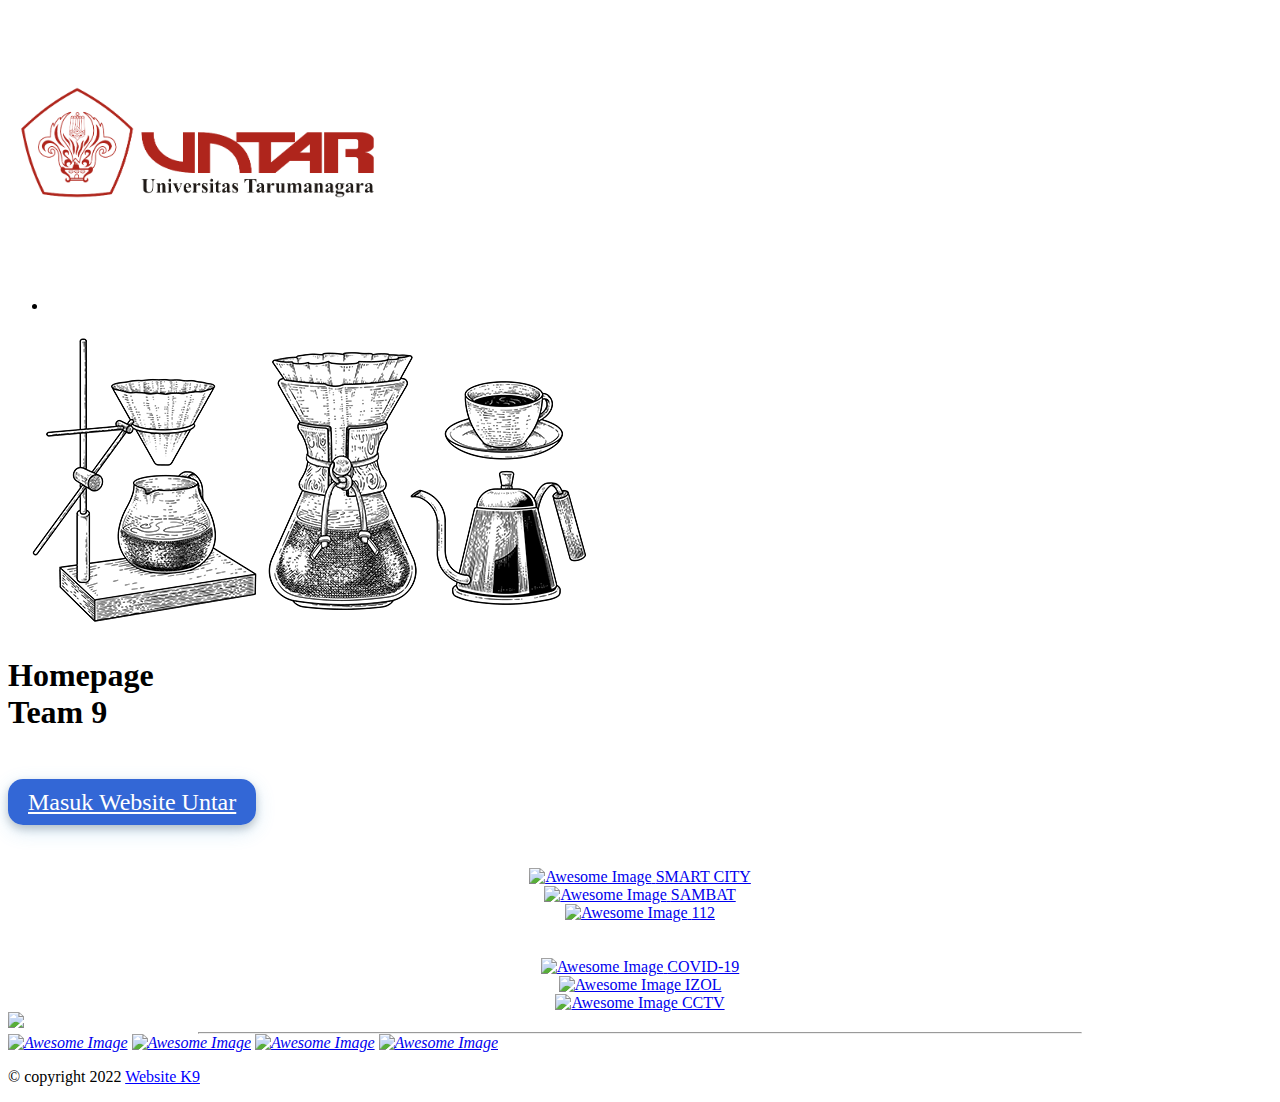
==== index.html @ 048e25f1 "test" ====
<!DOCTYPE html>
<html lang="en">
<head>
    <meta charset="UTF-8">
    <meta http-equiv="X-UA-Compatible" content="IE=edge">
    <meta name="viewport" content="width=, initial-scale=1.0">
    
    <!-- mobile responsive meta -->
    <meta name="viewport" content="width=device-width, initial-scale=1">
    <link rel="stylesheet" href="https://malangkota.go.id/portal/assets6/assets/css/animate.min.css">
    <link href="https://cdn.jsdelivr.net/npm/bootstrap@5.2.1/dist/css/bootstrap.min.css" rel="stylesheet" integrity="sha384-iYQeCzEYFbKjA/T2uDLTpkwGzCiq6soy8tYaI1GyVh/UjpbCx/TYkiZhlZB6+fzT" crossorigin="anonymous">

    <link rel="icon" type="image/png" sizes="32x32" href="assets/arti lambang.jpg">
    <link rel="icon" type="image/png" sizes="16x16" href="assets/arti lambang.jpg">
    
    <link rel="manifest" href="images/favicon/manifest.json">
    <meta name="msapplication-TileColor" content="#ffffff">
    <meta name="msapplication-TileImage" content="assets/ms-icon-144x144.png">
    <meta name="theme-color" content="#ffffff">
    <!-- main template stylesheet -->
    <!--<link rel="stylesheet" type="text/css" href="main.css">
    <<link rel="stylesheet" type="text/css" href="main2.css">
    <link rel="stylesheet" type="text/css" href="main3.css">-->
    <link rel="stylesheet" href="https://malangkota.go.id/portal/assets6/css/style.css">
    <link rel="stylesheet" href="https://malangkota.go.id/portal/assets6/css/responsive.css">
    

    <title>Website K9</title>

    <style type="text/css">
    .button {
      padding: 10px 20px;
      font-size: 24px;
      text-align: center;
      cursor: pointer;
      outline: none;
      color: #fff;
      background-color: #3367D6;
      border: none;
      border-radius: 15px;
      box-shadow: 0 4px 8px 0 rgba(0, 0, 0, 0.2), 0 6px 20px 0 rgb(52 152 219 / 20%);
  /*    box-shadow: 3px 3px #4ECCF1;*/
    }

    .button:hover {background-color: 
    #9ab0b8;}

    .button:active {
      background-color: #AFEEEE;
      box-shadow: 0 5px #666;
      transform: translateY(4px);
    }
</style>
 


</head>
<body>
        <div class="preloader" style="display: none;"></div><!-- /.preloader -->
        <div class="page-wrapper">
            <header class="site-header header-one">
                <nav class="navbar navbar-expand-lg navbar-light header-navigation stricky slideIn animated">
                    <div class="container clearfix">
                        <!-- Brand and toggle get grouped for better mobile display -->
                        <div class="logo-box clearfix">
                            <a class="navbar-brand" href="#">
                                <img src="assets/R.png" alt="Awesome Image" width="30%">
                            </a>
                        
                        </div><!-- /.logo-box -->
                        <!-- Collect the nav links, forms, and other content for toggling -->
                        <div class="main-navigation">
                            <ul class="one-page-scroll-menu navigation-box">
                                <li class="scrollToLink current">
                                    <a href="#banner"></a>
                                    
                                </li>
                            
                            </ul>
                        </div><!-- /.navbar-collapse -->
                        <div class="right-side-box">
                        
                        </div><!-- /.right-side-box -->
                    </div>
                    <!-- /.container -->
                </nav>
            </header><!-- /.site-header -->

            <section class="banner-style-one" id="banner">
                <span class="bubble-1"></span>
                <span class="bubble-2"></span>
                <span class="bubble-3"></span>
                <span class="bubble-4"></span>
                <span class="bubble-5"></span>
                <span class="bubble-6"></span>
                <img src="assets/kopi2.png" class="banner-mock" alt="Awesome Image">
                <div class="container">
                    <div class="row">
                        <div class="col-xl-12 col-lg-12">
                            <div class="content-block">
                                <h1>Homepage<br> Team 9<br><br></h1>
                                <!--  -->
                                <p><a href="https://untar.ac.id/" target="_blank" class="button">Masuk Website Untar</a></p>
                                <br><br>
    
                                <div class="row no-gutter" style="text-align: center;">
                                <div class="col-sm-4 ">
                                   <a href="https://smartcity.malangkota.go.id/" class="banner-btn " target="_blank">
                                    <img src="https://malangkota.go.id/portal/assets6/images/icon_portal/sam.png" style="height: 80px; width: 80px" class="main-logo" width="" alt="Awesome Image">
                                        <span>SMART CITY </span>
                                    </a>
                                </div>
                                 <div class="col-sm-4">
                                   <a href="https://sambat.malangkota.go.id/" class="banner-btn " target="_blank">
                                       <img src="https://malangkota.go.id/portal/assets6/images/icon_portal/sambat.png" style="height: 80px; width: 80px" class="main-logo" width="" alt="Awesome Image">
                                        <span>SAMBAT</span>
                                    </a>
                                </div>
                                 <div class="col-sm-4">
                                   <a href="https://112.malangkota.go.id/" class="banner-btn " target="_blank">
                                        <img src="https://malangkota.go.id/portal/assets6/images/icon_portal/ngalam112.png" style="height: 80px; width: 80px" class="main-logo" width="" alt="Awesome Image">
                                        <span>112</span>
                                    </a>
                                </div>
                                
                            </div><br><br>
                             <div class="row no-gutter" style="text-align: center;">
                                <div class="col-sm-4">
                                   <a href="https://covid19.malangkota.go.id/beranda" class="banner-btn" target="_blank">
                                    <img src="https://malangkota.go.id/portal/assets6/images/icon_portal/covid.png" style="height: 80px; width: 80px" class="main-logo" width="" alt="Awesome Image">
                                        <span>COVID-19</span>
                                    </a>
                                </div>
                                 <div class="col-sm-4">
                                   <a href="https://izol.malangkota.go.id/index.php/account/login" class="banner-btn " target="_blank">
                                        <img src="https://malangkota.go.id/portal/assets6/images/icon_portal/izol.png" style="height: 80px; width: 80px" class="main-logo" width="" alt="Awesome Image">
                                        <span>IZOL</span>
                                    </a>
                                </div>
                                 <div class="col-sm-4">
                                   <a href="http://cctv.malangkota.go.id/cameras" class="banner-btn " target="_blank">
                                       <img src="https://malangkota.go.id/portal/assets6/images/icon_portal/cctv.png" style="height: 80px; width: 80px" class="main-logo" width="" alt="Awesome Image">
                                        <span>CCTV</span>
                                    </a>
                                </div>
               
    
                            </div>
    
                            </div><!-- /.content-block -->
                        </div><!-- /.col-lg-6 -->
                    </div><!-- /.row -->
                </div><!-- /.container -->
            </section><!-- /.banner-style-one -->

                    <img src="assets/jakarta.jpg" width="100%">
    
            <hr class="rgba-white-light" style="margin: 0 15%;">
        <div class=" d-flex text-center justify-content-center mb-md-0 mb-4">
            </div>

        <div class="col-md-12">
                
            <div class="footer-widget">
                
                    <div class="social-block text-center ">
                        <a href="https://www.facebook.com/untar" target="_blank"><i><img src="https://malangkota.go.id/portal/assets6/images/facebook.png" style="height: 30%; width: 30%" class="main-logo" width="" alt="Awesome Image"></i><!-- /.fab fa-twitter --></a>
                        <a href="https://twitter.com/untar" target="_blank"><i><img src="https://malangkota.go.id/portal/assets6/images/twitter.png" style="height: 30%; width: 30%" class="main-logo" width="" alt="Awesome Image"></i><!-- /.fab fa-twitter --></a>
                        <a href="https://www.instagram.com/untar/" target="_blank"><i><img src="https://malangkota.go.id/portal/assets6/images/instagram.png" style="height: 30%; width: 30%" class="main-logo" width="" alt="Awesome Image"></i><!-- /.fab fa-instagram --></a>
                        <a href="https://www.youtube.com/user/untar" target="_blank"><i><img src="https://malangkota.go.id/portal/assets6/images/youtube.png" style="height: 30%; width: 30%" class="main-logo" width="" alt="Awesome Image"></i><!-- /.fab fa-instagram --></a>
                </div><!-- /.social-block -->
            </div><!-- /.footer-widget -->       
        </div>

    </div>
    <div class="bottom-footer text-center">
        <div class="container">
            <p>© copyright 2022 <a href="#" style="color: blue">Website K9</a></p>
        </div><!-- /.container -->
    </div><!-- /.bottom-footer -->
    <a href="#" data-target="html" class="scroll-to-target scroll-to-top" style="display: none;"><i><img src="https://malangkota.go.id/portal/assets6/images/icon_portal/up-chevron.png" style="height: 30%; width: 30%" class="main-logo" width="" alt="Awesome Image"></i></a>

</body>
</html>
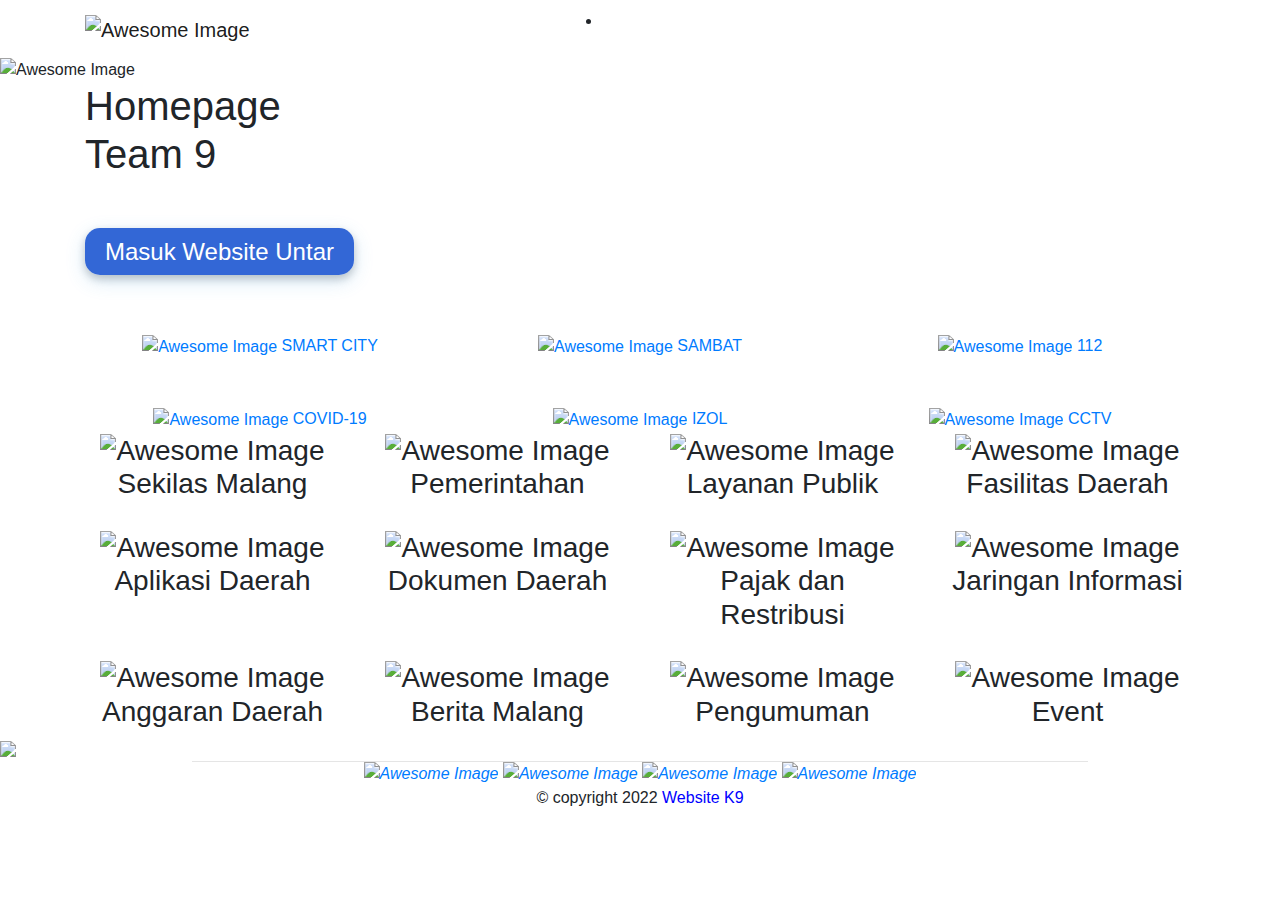
==== commit f8e5ae86: "test" ====
--- a/index.html
+++ b/index.html
@@ -7,22 +7,19 @@
     
     <!-- mobile responsive meta -->
     <meta name="viewport" content="width=device-width, initial-scale=1">
-    <link rel="stylesheet" href="https://malangkota.go.id/portal/assets6/assets/css/animate.min.css">
-    <link href="https://cdn.jsdelivr.net/npm/bootstrap@5.2.1/dist/css/bootstrap.min.css" rel="stylesheet" integrity="sha384-iYQeCzEYFbKjA/T2uDLTpkwGzCiq6soy8tYaI1GyVh/UjpbCx/TYkiZhlZB6+fzT" crossorigin="anonymous">
-
-    <link rel="icon" type="image/png" sizes="32x32" href="assets/arti lambang.jpg">
-    <link rel="icon" type="image/png" sizes="16x16" href="assets/arti lambang.jpg">
-    
-    <link rel="manifest" href="images/favicon/manifest.json">
+    <link rel="stylesheet" href="assets/assets/css/animate.min.css">
+    <link rel="stylesheet" href="https://cdn.jsdelivr.net/npm/bootstrap@4.3.1/dist/css/bootstrap.min.css" integrity="sha384-ggOyR0iXCbMQv3Xipma34MD+dH/1fQ784/j6cY/iJTQUOhcWr7x9JvoRxT2MZw1T" crossorigin="anonymous">
+
+    <link rel="icon" type="image/png" sizes="32x32" href="assets/images/icon_pengganti/arti lambang.jpg">
+    <link rel="icon" type="image/png" sizes="16x16" href="assets/images/icon_pengganti/arti lambang.jpg">
+    
     <meta name="msapplication-TileColor" content="#ffffff">
-    <meta name="msapplication-TileImage" content="assets/ms-icon-144x144.png">
+    <meta name="msapplication-TileImage" content="assets/images/icon_pengganti/ms-icon-144x144.png">
     <meta name="theme-color" content="#ffffff">
     <!-- main template stylesheet -->
-    <!--<link rel="stylesheet" type="text/css" href="main.css">
-    <<link rel="stylesheet" type="text/css" href="main2.css">
-    <link rel="stylesheet" type="text/css" href="main3.css">-->
-    <link rel="stylesheet" href="https://malangkota.go.id/portal/assets6/css/style.css">
-    <link rel="stylesheet" href="https://malangkota.go.id/portal/assets6/css/responsive.css">
+    
+    <link rel="stylesheet" href="assets/css/style.css">
+    <link rel="stylesheet" href="assets/css/responsive.css">
     
 
     <title>Website K9</title>
@@ -46,12 +43,12 @@
     #9ab0b8;}
 
     .button:active {
-      background-color: #AFEEEE;
-      box-shadow: 0 5px #666;
-      transform: translateY(4px);
+        background-color: #AFEEEE;
+        box-shadow: 0 5px #666;
+        transform: translateY(4px);
     }
 </style>
- 
+
 
 
 </head>
@@ -64,7 +61,7 @@
                         <!-- Brand and toggle get grouped for better mobile display -->
                         <div class="logo-box clearfix">
                             <a class="navbar-brand" href="#">
-                                <img src="assets/R.png" alt="Awesome Image" width="30%">
+                                <img src="assets/images/icon_pengganti/R.png" alt="Awesome Image" width="30%">
                             </a>
                         
                         </div><!-- /.logo-box -->
@@ -93,7 +90,7 @@
                 <span class="bubble-4"></span>
                 <span class="bubble-5"></span>
                 <span class="bubble-6"></span>
-                <img src="assets/kopi2.png" class="banner-mock" alt="Awesome Image">
+                <img src="assets/images/icon_pengganti/kopi2.png" class="banner-mock" alt="Awesome Image">
                 <div class="container">
                     <div class="row">
                         <div class="col-xl-12 col-lg-12">
@@ -105,45 +102,45 @@
     
                                 <div class="row no-gutter" style="text-align: center;">
                                 <div class="col-sm-4 ">
-                                   <a href="https://smartcity.malangkota.go.id/" class="banner-btn " target="_blank">
-                                    <img src="https://malangkota.go.id/portal/assets6/images/icon_portal/sam.png" style="height: 80px; width: 80px" class="main-logo" width="" alt="Awesome Image">
+                                    <a href="#" class="banner-btn " target="_blank">
+                                    <img src="assets/images/icon_portal/sam.png" style="height: 80px; width: 80px" class="main-logo" width="" alt="Awesome Image">
                                         <span>SMART CITY </span>
                                     </a>
                                 </div>
-                                 <div class="col-sm-4">
-                                   <a href="https://sambat.malangkota.go.id/" class="banner-btn " target="_blank">
-                                       <img src="https://malangkota.go.id/portal/assets6/images/icon_portal/sambat.png" style="height: 80px; width: 80px" class="main-logo" width="" alt="Awesome Image">
+                                <div class="col-sm-4">
+                                    <a href="#" class="banner-btn " target="_blank">
+                                        <img src="assets/images/icon_portal/sambat.png" style="height: 80px; width: 80px" class="main-logo" width="" alt="Awesome Image">
                                         <span>SAMBAT</span>
                                     </a>
                                 </div>
-                                 <div class="col-sm-4">
-                                   <a href="https://112.malangkota.go.id/" class="banner-btn " target="_blank">
-                                        <img src="https://malangkota.go.id/portal/assets6/images/icon_portal/ngalam112.png" style="height: 80px; width: 80px" class="main-logo" width="" alt="Awesome Image">
+                                <div class="col-sm-4">
+                                    <a href="#" class="banner-btn " target="_blank">
+                                        <img src="assets/images/icon_portal/ngalam112.png" style="height: 80px; width: 80px" class="main-logo" width="" alt="Awesome Image">
                                         <span>112</span>
                                     </a>
                                 </div>
                                 
                             </div><br><br>
-                             <div class="row no-gutter" style="text-align: center;">
-                                <div class="col-sm-4">
-                                   <a href="https://covid19.malangkota.go.id/beranda" class="banner-btn" target="_blank">
-                                    <img src="https://malangkota.go.id/portal/assets6/images/icon_portal/covid.png" style="height: 80px; width: 80px" class="main-logo" width="" alt="Awesome Image">
+                            <div class="row no-gutter" style="text-align: center;">
+                                <div class="col-sm-4">
+                                    <a href="#" class="banner-btn" target="_blank">
+                                    <img src="assets/images/icon_portal/covid.png" style="height: 80px; width: 80px" class="main-logo" width="" alt="Awesome Image">
                                         <span>COVID-19</span>
                                     </a>
                                 </div>
-                                 <div class="col-sm-4">
-                                   <a href="https://izol.malangkota.go.id/index.php/account/login" class="banner-btn " target="_blank">
-                                        <img src="https://malangkota.go.id/portal/assets6/images/icon_portal/izol.png" style="height: 80px; width: 80px" class="main-logo" width="" alt="Awesome Image">
+                                <div class="col-sm-4">
+                                    <a href="#" class="banner-btn " target="_blank">
+                                        <img src="assets/images/icon_portal/izol.png" style="height: 80px; width: 80px" class="main-logo" width="" alt="Awesome Image">
                                         <span>IZOL</span>
                                     </a>
                                 </div>
-                                 <div class="col-sm-4">
-                                   <a href="http://cctv.malangkota.go.id/cameras" class="banner-btn " target="_blank">
-                                       <img src="https://malangkota.go.id/portal/assets6/images/icon_portal/cctv.png" style="height: 80px; width: 80px" class="main-logo" width="" alt="Awesome Image">
+                                <div class="col-sm-4">
+                                    <a href="#" class="banner-btn " target="_blank">
+                                        <img src="assets/images/icon_portal/cctv.png" style="height: 80px; width: 80px" class="main-logo" width="" alt="Awesome Image">
                                         <span>CCTV</span>
                                     </a>
                                 </div>
-               
+            
     
                             </div>
     
@@ -153,7 +150,206 @@
                 </div><!-- /.container -->
             </section><!-- /.banner-style-one -->
 
-                    <img src="assets/jakarta.jpg" width="100%">
+            <section class="services-style-one" id="service">
+                <div class="container">
+                    <div class="row accordion" id="accordionGroup">
+                        <!-- menu1 -->
+                        <div class="col-lg-3 col-md-6 col-sm-12" data-toggle="collapse" data-target="#collapseOne" aria-expanded="true" aria-controls="collapseOne">
+                            <div class="single-service-one accrodion-title">
+                                <div class="hover-block"></div><!-- /.hover-block -->
+                                <h3><center><img src="assets/images/icon_portal/sekilas_malang.png" style="height: 110px; width: 110px" class="main-logo" width="" alt="Awesome Image"><br>
+                                <!--  <i class="tripo-icon-list-menu"></i> -->Sekilas Malang</center></h3>    
+                            </div><!-- /.single-service-one -->
+    
+                            <div id="collapseOne" class="collapse" aria-labelledby="headingOne" data-parent="#accordionGroup">
+                            <div class="card-body  rounded-lg card" style="background-color: aqua"> <h2 style="font-family:Montserrat,arial,helvetica; color: black;"></h2>
+                            <li id="menu-item-127" class="menu-item menu-item-type-post_type menu-item-object-page menu-item-127"><a href="#">Unordered Lists</a></li>
+    
+                            </div>
+                        </div>
+                        </div><!-- /.col-lg-4 -->
+    
+                        <!-- menu 2 -->  
+                        <div class="col-lg-3 col-md-6 col-sm-12" data-toggle="collapse" data-target="#collapseTwo" aria-expanded="true" aria-controls="collapseTwo">
+                            <div class="single-service-one accrodion-title">
+                                <div class="hover-block"></div><!-- /.hover-block -->
+                                <h3><center><img src="assets/images/icon_portal/pemerintahan.png" style="height: 110px; width: 110px" class="main-logo" width="" alt="Awesome Image"><br>
+                            <!--  <i class="tripo-icon-list-menu"></i> -->Pemerintahan</center></h3>
+                            </div><!-- /.single-service-one -->
+                        <div id="collapseTwo" class="collapse" aria-labelledby="headingTwo" data-parent="#accordionGroup">
+                            <div class="card-body  rounded-lg card" style="background-color: aqua;"> <h2 style="font-family:Montserrat,arial,helvetica; color: black;"></h2>
+                            <li id="menu-item-1830" class="menu-item menu-item-type-post_type menu-item-object-page menu-item-1830"><a href="#">Unordered Lists</a></li>
+    
+                            
+                        </div>
+                        </div>
+                        </div><!-- /.col-lg-4 -->
+    
+                        <!-- menu 3 -->  
+                        <div class="col-lg-3 col-md-6 col-sm-12" data-toggle="collapse" data-target="#collapseThree" aria-expanded="true" aria-controls="collapseTwo">
+                            <div class="single-service-one accrodion-title">
+                                <div class="hover-block"></div><!-- /.hover-block -->
+                                <h3><center><img src="assets/images/icon_portal/layanan_publik.png" style="height: 110px; width: 110px" class="main-logo" width="" alt="Awesome Image"><br>
+                            <!--  <i class="tripo-icon-list-menu"></i> -->Layanan Publik</center></h3>
+                            </div><!-- /.single-service-one -->
+                                <div id="collapseThree" class="collapse" aria-labelledby="headingThree" data-parent="#accordionGroup">
+                            <div class="card-body  rounded-lg card" style="background-color: aqua;"> <h2 style="font-family:Montserrat,arial,helvetica; color: black;"></h2>
+    
+                            <li id="menu-item-1863" class="menu-item menu-item-type-post_type menu-item-object-page menu-item-1863"><a href="#">Unordered Lists</a></li>
+
+                            </div>
+                                </div>
+                        </div><!-- /.col-lg-4 -->
+    
+    
+                        <!-- menu 4 -->  
+                        <div class="col-lg-3 col-md-6 col-sm-12" data-toggle="collapse" data-target="#collapseFour" aria-expanded="true" aria-controls="collapseTwo">
+                            <div class="single-service-one accrodion-title">
+                                <div class="hover-block"></div><!-- /.hover-block -->
+                                <h3><center><img src="assets/images/icon_portal/fasilitas_daerah.png" style="height: 110px; width: 110px" class="main-logo" width="" alt="Awesome Image"><br>
+                            <!--  <i class="tripo-icon-list-menu"></i> -->Fasilitas Daerah</center></h3>
+                            </div><!-- /.single-service-one -->
+                                <div id="collapseFour" class="collapse" aria-labelledby="headingFour" data-parent="#accordionGroup">
+                                <div class="card-body  rounded-lg card" style="background-color: aqua;"> <h2 style="font-family:Montserrat,arial,helvetica; color: black;"></h2>
+                            <li id="menu-item-1840" class="menu-item menu-item-type-post_type menu-item-object-page menu-item-1840"><a href="#">Unordered Lists</a></li>
+    
+    
+                                </div>
+                            </div>
+                        </div><!-- /.col-lg-4 -->              
+                    
+    
+                
+    
+                        <!-- menu 5 -->  
+                        <div class="col-lg-3 col-md-6 col-sm-12" data-toggle="collapse" data-target="#collapseFive" aria-expanded="true" aria-controls="collapseTwo" style="padding-top: 20px">
+                            <div class="single-service-one accrodion-title">
+                                <div class="hover-block"></div><!-- /.hover-block -->
+                                <h3><center><img src="assets/images/icon_portal/aplikasi_daerah.png" style="height: 110px; width: 110px" class="main-logo" width="" alt="Awesome Image"><br>
+                            <!--  <i class="tripo-icon-list-menu"></i> -->Aplikasi Daerah</center></h3>
+                            </div><!-- /.single-service-one -->
+                            <div id="collapseFive" class="collapse" aria-labelledby="headingFive" data-parent="#accordionGroup">
+                                <div class="card-body  rounded-lg card" style="background-color:aqua ;"> <h2 style="font-family:Montserrat,arial,helvetica; color: black;"></h2>
+                                <li id="menu-item-1865" class="menu-item menu-item-type-custom menu-item-object-custom menu-item-1865"><a href="#">Unordered Lists</a></li>
+    
+    
+                                </div>
+                            </div>
+                        </div><!-- /.col-lg-4 -->
+    
+                        <!-- menu 6 -->  
+                        <div class="col-lg-3 col-md-6 col-sm-12" data-toggle="collapse" data-target="#collapseSix" aria-expanded="true" aria-controls="collapseSix" style="padding-top: 20px">
+                            <div class="single-service-one accrodion-title">
+                                <div class="hover-block"></div><!-- /.hover-block -->
+                                <h3><center><img src="assets/images/icon_portal/dokumen_daerah.png" style="height: 110px; width: 110px" class="main-logo" width="" alt="Awesome Image"><br>
+                            <!--  <i class="tripo-icon-list-menu"></i> -->Dokumen Daerah</center></h3>
+                            </div><!-- /.single-service-one -->
+                            <div id="collapseSix" class="collapse" aria-labelledby="headingSix" data-parent="#accordionGroup">
+                                <div class="card-body  rounded-lg card" style="background-color: aqua;"> <h2 style="font-family:Montserrat,arial,helvetica; color: black;"></h2>
+                                <li id="menu-item-1835" class="menu-item menu-item-type-post_type menu-item-object-page menu-item-1835"><a href="#">Unordered Lists</a></li>
+                                                
+                                </div>
+                            </div>
+                        </div><!-- /.col-lg-4 -->
+                    
+                        <!-- menu 7 -->  
+                        <div class="col-lg-3 col-md-6 col-sm-12" data-toggle="collapse" data-target="#collapseSeven" aria-expanded="true" aria-controls="collapseTwo" style="padding-top: 20px">
+                            <div class="single-service-one accrodion-title">
+                                <div class="hover-block"></div><!-- /.hover-block -->
+                                <h3><center><img src="assets/images/icon_portal/pajak_retribusi.png" style="height: 110px; width: 110px" class="main-logo" width="" alt="Awesome Image"><br>
+                            <!--  <i class="tripo-icon-list-menu"></i> -->Pajak dan Restribusi</center></h3>
+                            </div><!-- /.single-service-one -->
+                            <div id="collapseSeven" class="collapse" aria-labelledby="headingSeven" data-parent="#accordionGroup">
+                                <div class="card-body  rounded-lg card" style="background-color:aqua ;"> <h2 style="font-family:Montserrat,arial,helvetica; color: black;"></h2>
+                                <li id="menu-item-1851" class="menu-item menu-item-type-post_type menu-item-object-page menu-item-1851"><a href="#">Unordered Lists</a></li>
+    
+                                </div>
+                            </div>
+                        </div><!-- /.col-lg-4 -->
+    
+                        <!-- menu 8 -->  
+                        <div class="col-lg-3 col-md-6 col-sm-12" data-toggle="collapse" data-target="#collapseEight" aria-expanded="true" aria-controls="collapseTwo" style="padding-top: 20px">
+                            <div class="single-service-one accrodion-title">
+                                <div class="hover-block"></div><!-- /.hover-block -->
+                                <h3><center><img src="assets/images/icon_portal/jaringan_informasi.png" style="height: 110px; width: 110px" class="main-logo" width="" alt="Awesome Image"><br>
+                            <!--  <i class="tripo-icon-list-menu"></i> -->Jaringan Informasi</center></h3>
+                            </div><!-- /.single-service-one -->
+                            <div id="collapseEight" class="collapse" aria-labelledby="headingEight" data-parent="#accordionGroup">
+                                <div class="card-body  rounded-lg card" style="background-color:aqua ;"> <h2 style="font-family:Montserrat,arial,helvetica; color: black;"></h2>
+                                <li><i class="icon-facebook"></i><a href="https://www.facebook.com/untar" target="_blank">Facebook Untar</a></li>
+                                <li><i class="icon-twitter"></i><a href="https://twitter.com/untar" target="_blank">Twitter Untar</a></li>
+                                <li><i class="icon-instagram"></i><a href="https://www.instagram.com/untar" target="_blank">Instagram Untar</a></li>
+                                <li><i class="icon-youtube"></i><a href="http://www.youtube.com/untar" target="_blank">Youtube Untar</a></li>
+                                </div>
+                            </div>
+                        </div><!-- /.col-lg-4 -->
+                
+    
+        
+                        <!-- menu 9 -->  
+                        <div class="col-lg-3 col-md-6 col-sm-12" data-toggle="collapse" data-target="#collapse9" aria-expanded="true" aria-controls="collapse9" style="padding-top: 20px">
+                            <div class="single-service-one accrodion-title">
+                                <div class="hover-block"></div><!-- /.hover-block -->
+                                <h3><center><img src="assets/images/icon_portal/anggran_daerah.png" style="height: 110px; width: 110px" class="main-logo" width="" alt="Awesome Image"><br>
+                            <!--  <i class="tripo-icon-list-menu"></i> -->Anggaran Daerah</center></h3>
+                            </div><!-- /.single-service-one -->
+                            <div id="collapse9" class="collapse" aria-labelledby="heading9" data-parent="#accordionGroup">
+                                <div class="card-body  rounded-lg card" style="background-color:aqua ;"> <h2 style="font-family:Montserrat,arial,helvetica; color: black;"></h2>
+                                <li id="menu-item-3612" class="menu-item menu-item-type-post_type menu-item-object-page menu-item-3612"><a title="Kelompok 9" href="#">Unordered Lists</a></li>
+    
+
+                                </div>
+                            </div>
+                        </div><!-- /.col-lg-4 -->
+                        <!-- menu 10 -->  
+                        <div class="col-lg-3 col-md-6 col-sm-12" data-toggle="collapse" data-target="#collapse10" aria-expanded="true" aria-controls="collapse10" style="padding-top: 20px">
+                            <div class="single-service-one accrodion-title">
+                                <div class="hover-block"></div><!-- /.hover-block -->
+                                <h3><center><img src="assets/images/icon_portal/berita_malang.png" style="height: 110px; width: 110px" class="main-logo" width="" alt="Awesome Image"><br>
+                            <!--  <i class="tripo-icon-list-menu"></i> -->Berita Malang</center></h3>
+                            </div><!-- /.single-service-one -->
+                            <div id="collapse10" class="collapse" aria-labelledby="heading10" data-parent="#accordionGroup">
+                                <div class="card-body  rounded-lg card" style="background-color: aqua;"> <h2 style="font-family:Montserrat,arial,helvetica; color: black;"></h2>
+                                <a href="#" target="_blank">Unordered Lists</a>
+                        
+                                </div>
+                            </div>
+                        </div><!-- /.col-lg-4 -->
+                    
+                        <!-- menu 11 -->  
+                        <div class="col-lg-3 col-md-6 col-sm-12" data-toggle="collapse" data-target="#collapse11" aria-expanded="true" aria-controls="collapse11" style="padding-top: 20px">
+                            <div class="single-service-one accrodion-title">
+                                <div class="hover-block"></div><!-- /.hover-block -->
+                                <h3><center><img src="assets/images/icon_portal/pengumuman.png" style="height: 110px; width: 110px" class="main-logo" width="" alt="Awesome Image"><br>
+                            <!--  <i class="tripo-icon-list-menu"></i> -->Pengumuman</center></h3>
+                            </div><!-- /.single-service-one -->
+                            <div id="collapse11" class="collapse" aria-labelledby="heading11" data-parent="#accordionGroup">
+                                <div class="card-body  rounded-lg card" style="background-color: aqua;"> <h2 style="font-family:Montserrat,arial,helvetica; color: black;"></h2>
+                                <a href="#" target="_blank">Unordered Lists</a>
+                            
+                                </div>
+                            </div>
+                        </div><!-- /.col-lg-4 -->
+    
+                        <!-- menu 12 -->  
+                        <div class="col-lg-3 col-md-6 col-sm-12" data-toggle="collapse" data-target="#collapse12" aria-expanded="true" aria-controls="collapse12" style="padding-top: 20px">
+                            <div class="single-service-one accrodion-title">
+                                <div class="hover-block"></div><!-- /.hover-block -->
+                                <h3><center><img src="assets/images/icon_portal/event.png" style="height: 110px; width: 110px" class="main-logo" width="" alt="Awesome Image"><br>
+                            <!--  <i class="tripo-icon-list-menu"></i> -->Event</center></h3>
+                            </div><!-- /.single-service-one -->
+                            <div id="collapse12" class="collapse" aria-labelledby="heading12" data-parent="#accordionGroup">
+                                <div class="card-body  rounded-lg card" style="background-color:aqua ;"> <h2 style="font-family:Montserrat,arial,helvetica; color: black;"></h2>
+                                <a href="#" target="_blank">Unordered Lists</a>
+                        
+                                </div>
+                            </div>
+                        </div><!-- /.col-lg-4 -->
+                    </div><!-- /.row -->
+                </div><!-- /.container -->
+            </section><!-- /.services-style-one -->
+
+                    <img src="assets/images/icon_pengganti/jakarta.jpg" width="50%">
     
             <hr class="rgba-white-light" style="margin: 0 15%;">
         <div class=" d-flex text-center justify-content-center mb-md-0 mb-4">
@@ -164,10 +360,10 @@
             <div class="footer-widget">
                 
                     <div class="social-block text-center ">
-                        <a href="https://www.facebook.com/untar" target="_blank"><i><img src="https://malangkota.go.id/portal/assets6/images/facebook.png" style="height: 30%; width: 30%" class="main-logo" width="" alt="Awesome Image"></i><!-- /.fab fa-twitter --></a>
-                        <a href="https://twitter.com/untar" target="_blank"><i><img src="https://malangkota.go.id/portal/assets6/images/twitter.png" style="height: 30%; width: 30%" class="main-logo" width="" alt="Awesome Image"></i><!-- /.fab fa-twitter --></a>
-                        <a href="https://www.instagram.com/untar/" target="_blank"><i><img src="https://malangkota.go.id/portal/assets6/images/instagram.png" style="height: 30%; width: 30%" class="main-logo" width="" alt="Awesome Image"></i><!-- /.fab fa-instagram --></a>
-                        <a href="https://www.youtube.com/user/untar" target="_blank"><i><img src="https://malangkota.go.id/portal/assets6/images/youtube.png" style="height: 30%; width: 30%" class="main-logo" width="" alt="Awesome Image"></i><!-- /.fab fa-instagram --></a>
+                        <a href="https://www.facebook.com/untar" target="_blank"><i><img src="assets/images/facebook.png" style="height: 30%; width: 30%" class="main-logo" width="" alt="Awesome Image"></i><!-- /.fab fa-twitter --></a>
+                        <a href="https://twitter.com/untar" target="_blank"><i><img src="assets/images/twitter.png" style="height: 30%; width: 30%" class="main-logo" width="" alt="Awesome Image"></i><!-- /.fab fa-twitter --></a>
+                        <a href="https://www.instagram.com/untar/" target="_blank"><i><img src="assets/images/instagram.png" style="height: 30%; width: 30%" class="main-logo" width="" alt="Awesome Image"></i><!-- /.fab fa-instagram --></a>
+                        <a href="https://www.youtube.com/user/untar" target="_blank"><i><img src="assets/images/youtube.png" style="height: 30%; width: 30%" class="main-logo" width="" alt="Awesome Image"></i><!-- /.fab fa-instagram --></a>
                 </div><!-- /.social-block -->
             </div><!-- /.footer-widget -->       
         </div>
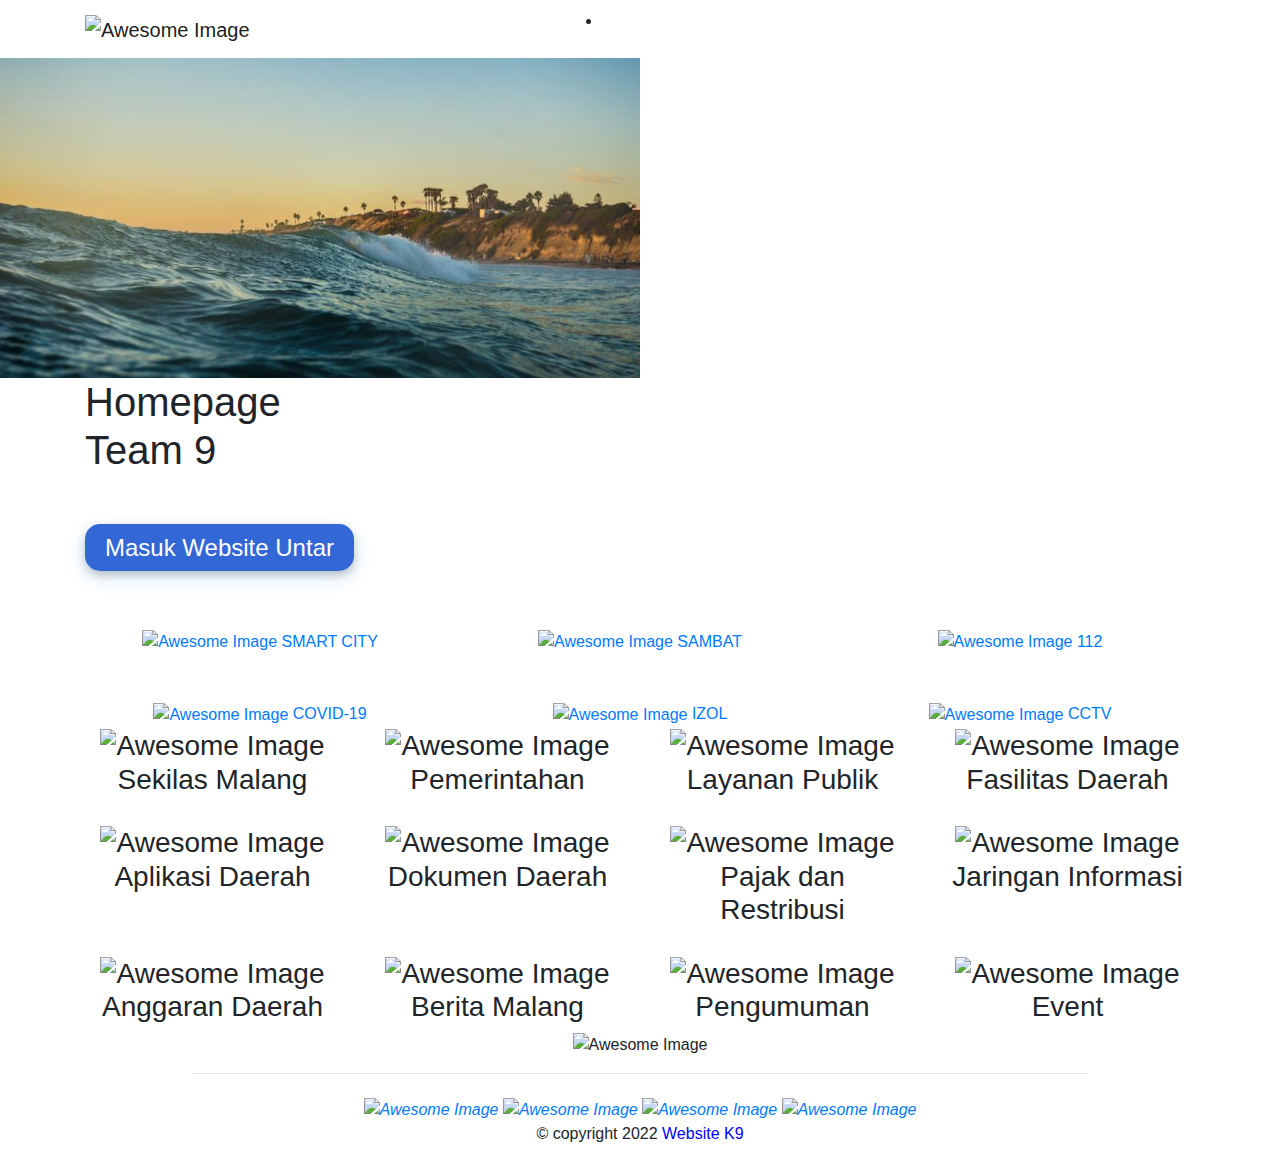
==== commit b97d2072: "tset" ====
--- a/index.html
+++ b/index.html
@@ -82,7 +82,7 @@
                     <!-- /.container -->
                 </nav>
             </header><!-- /.site-header -->
-
+            
             <section class="banner-style-one" id="banner">
                 <span class="bubble-1"></span>
                 <span class="bubble-2"></span>
@@ -90,7 +90,7 @@
                 <span class="bubble-4"></span>
                 <span class="bubble-5"></span>
                 <span class="bubble-6"></span>
-                <img src="assets/images/icon_pengganti/kopi2.png" class="banner-mock" alt="Awesome Image">
+                <img src="assets/images/icon_pengganti/ocean.jpg" class="banner-mock" alt="Awesome Image" width="50%">
                 <div class="container">
                     <div class="row">
                         <div class="col-xl-12 col-lg-12">
@@ -348,10 +348,9 @@
                     </div><!-- /.row -->
                 </div><!-- /.container -->
             </section><!-- /.services-style-one -->
-
-                    <img src="assets/images/icon_pengganti/jakarta.jpg" width="50%">
-    
-            <hr class="rgba-white-light" style="margin: 0 15%;">
+            
+                    <p style="text-align:center;"><img src="assets/images/icon_pengganti/cartoon-jakarta.png" alt="Awesome Image" width="100%"></p>
+            <hr class="rgba-white-light" style="margin: 0 15%;"><br>
         <div class=" d-flex text-center justify-content-center mb-md-0 mb-4">
             </div>
 
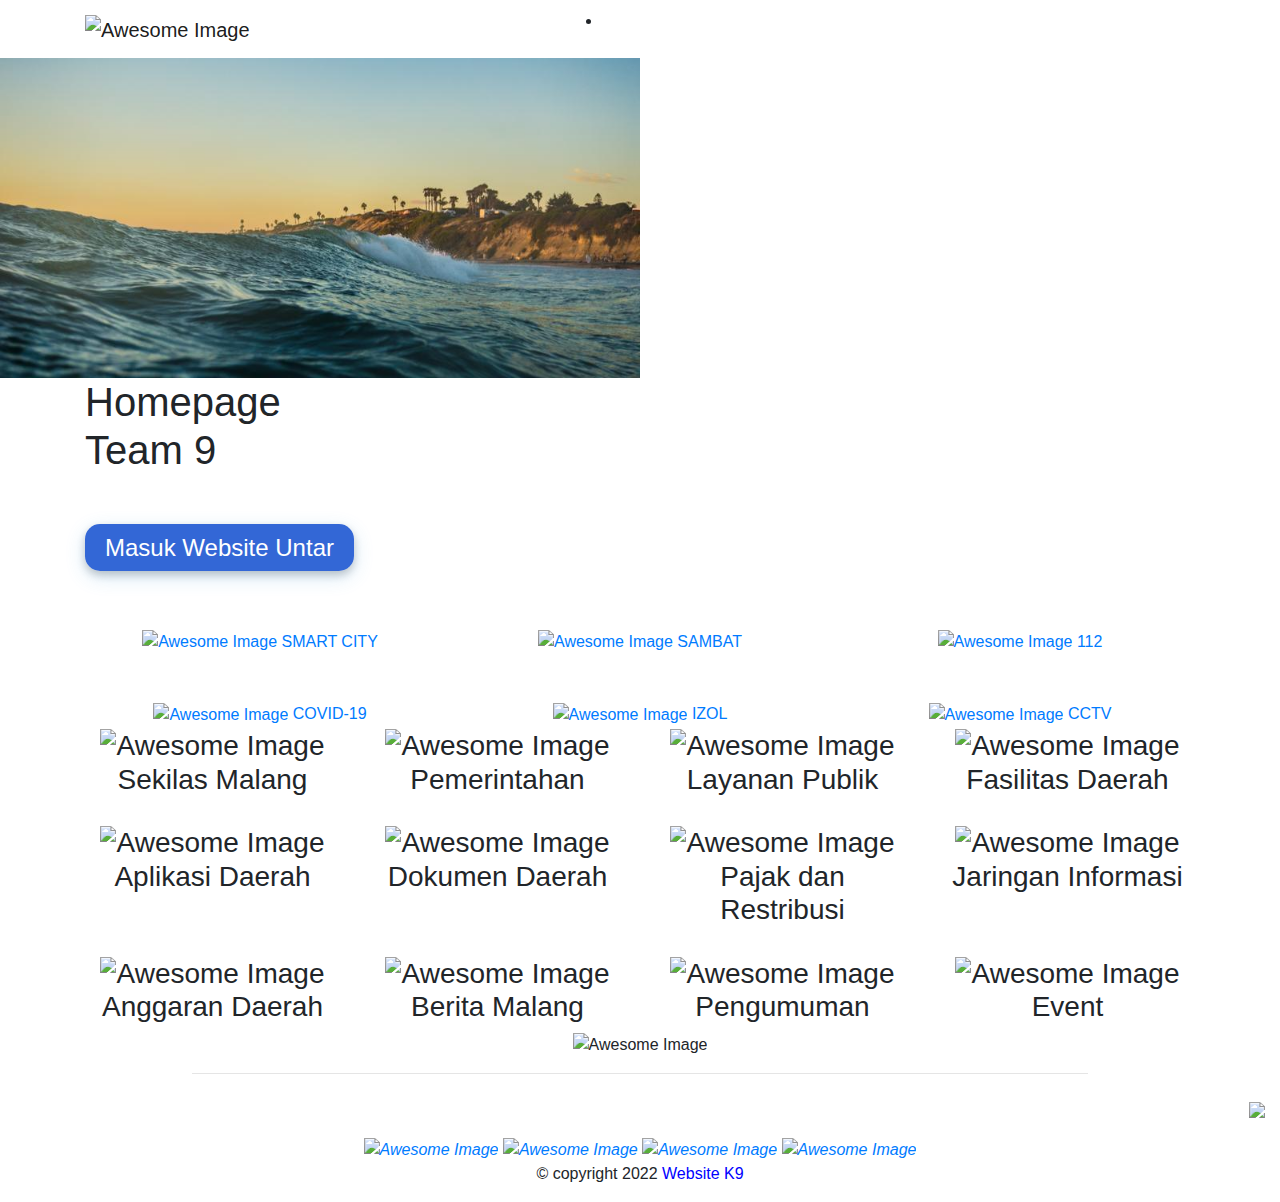
==== commit 0ea1ba46: "test" ====
--- a/index.html
+++ b/index.html
@@ -26,17 +26,16 @@
 
     <style type="text/css">
     .button {
-      padding: 10px 20px;
-      font-size: 24px;
-      text-align: center;
-      cursor: pointer;
-      outline: none;
-      color: #fff;
-      background-color: #3367D6;
-      border: none;
-      border-radius: 15px;
-      box-shadow: 0 4px 8px 0 rgba(0, 0, 0, 0.2), 0 6px 20px 0 rgb(52 152 219 / 20%);
-  /*    box-shadow: 3px 3px #4ECCF1;*/
+        padding: 10px 20px;
+        font-size: 24px;
+        text-align: center;
+        cursor: pointer;
+        outline: none;
+        color: #fff;
+        background-color: #3367D6;
+        border: none;
+        border-radius: 15px;
+        box-shadow: 0 4px 8px 0 rgba(0, 0, 0, 0.2), 0 6px 20px 0 rgb(52 152 219 / 20%);
     }
 
     .button:hover {background-color: 
@@ -54,7 +53,7 @@
 </head>
 <body>
         <div class="preloader" style="display: none;"></div><!-- /.preloader -->
-        <div class="page-wrapper">
+        <div class="page-wrapper" id="top">
             <header class="site-header header-one">
                 <nav class="navbar navbar-expand-lg navbar-light header-navigation stricky slideIn animated">
                     <div class="container clearfix">
@@ -357,7 +356,7 @@
         <div class="col-md-12">
                 
             <div class="footer-widget">
-                
+                <p style="text-align:right;"><a href="#top"><img src="assets/images/icon_portal/up-chevron.png" /></a></p>
                     <div class="social-block text-center ">
                         <a href="https://www.facebook.com/untar" target="_blank"><i><img src="assets/images/facebook.png" style="height: 30%; width: 30%" class="main-logo" width="" alt="Awesome Image"></i><!-- /.fab fa-twitter --></a>
                         <a href="https://twitter.com/untar" target="_blank"><i><img src="assets/images/twitter.png" style="height: 30%; width: 30%" class="main-logo" width="" alt="Awesome Image"></i><!-- /.fab fa-twitter --></a>
@@ -368,12 +367,16 @@
         </div>
 
     </div>
+    
     <div class="bottom-footer text-center">
         <div class="container">
             <p>© copyright 2022 <a href="#" style="color: blue">Website K9</a></p>
         </div><!-- /.container -->
     </div><!-- /.bottom-footer -->
-    <a href="#" data-target="html" class="scroll-to-target scroll-to-top" style="display: none;"><i><img src="https://malangkota.go.id/portal/assets6/images/icon_portal/up-chevron.png" style="height: 30%; width: 30%" class="main-logo" width="" alt="Awesome Image"></i></a>
-
+    <!-- /.page-wrapper -->
+    
+    <!-- <a href="#" data-target="html" class="scroll-to-target scroll-to-top" style="display: none;"><i><img src="assets/images/icon_portal/up-chevron.png" style="height: 30%; width: 30%" class="main-logo" alt="Awesome Image"></i></a> -->
+    <!-- /.scroll-to-top -->
+    
 </body>
 </html>
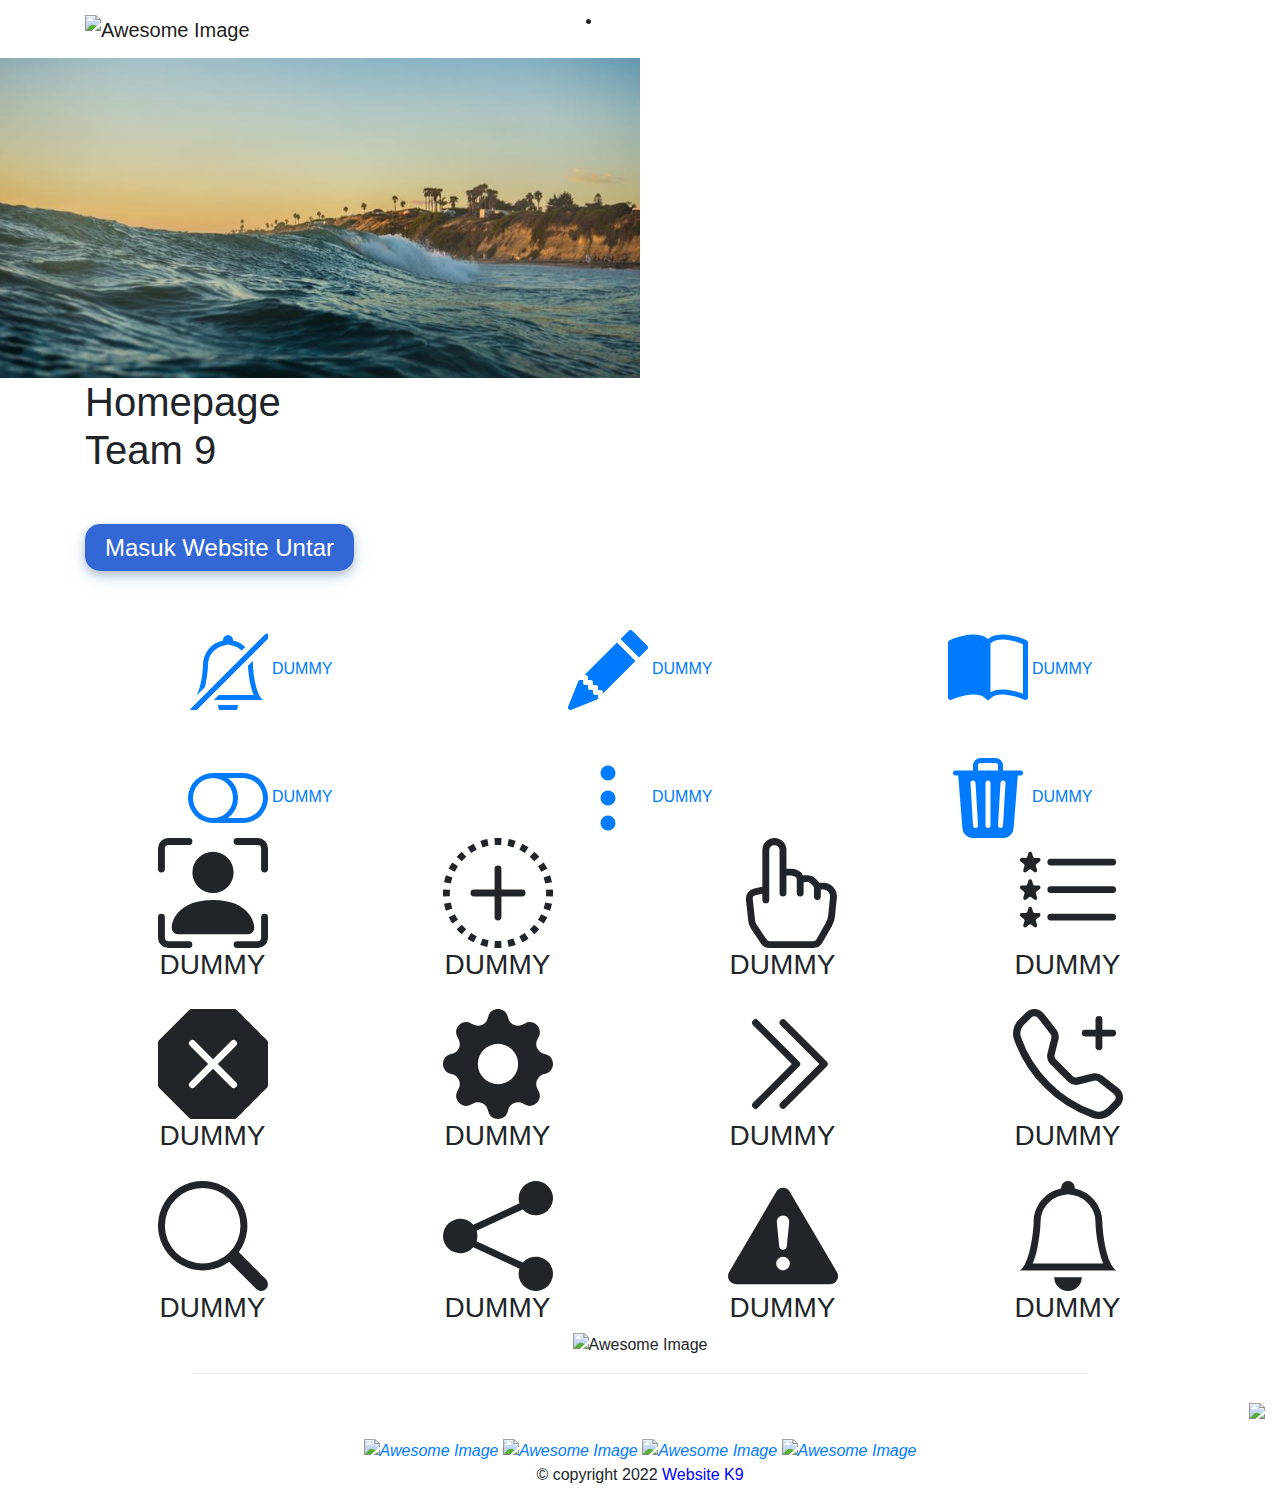
==== commit c5c37b91: "tset" ====
--- a/index.html
+++ b/index.html
@@ -102,20 +102,26 @@
                                 <div class="row no-gutter" style="text-align: center;">
                                 <div class="col-sm-4 ">
                                     <a href="#" class="banner-btn " target="_blank">
-                                    <img src="assets/images/icon_portal/sam.png" style="height: 80px; width: 80px" class="main-logo" width="" alt="Awesome Image">
-                                        <span>SMART CITY </span>
+                                    <svg xmlns="http://www.w3.org/2000/svg" width="80" height="80" fill="currentcolor" alt="class="bi bi-bell-slash" viewBox="0 0 16 16">
+                                        <path d="M5.164 14H15c-.299-.199-.557-.553-.78-1-.9-1.8-1.22-5.12-1.22-6 0-.264-.02-.523-.06-.776l-.938.938c.02.708.157 2.154.457 3.58.161.767.377 1.566.663 2.258H6.164l-1 1zm5.581-9.91a3.986 3.986 0 0 0-1.948-1.01L8 2.917l-.797.161A4.002 4.002 0 0 0 4 7c0 .628-.134 2.197-.459 3.742-.05.238-.105.479-.166.718l-1.653 1.653c.02-.037.04-.074.059-.113C2.679 11.2 3 7.88 3 7c0-2.42 1.72-4.44 4.005-4.901a1 1 0 1 1 1.99 0c.942.19 1.788.645 2.457 1.284l-.707.707zM10 15a2 2 0 1 1-4 0h4zm-9.375.625a.53.53 0 0 0 .75.75l14.75-14.75a.53.53 0 0 0-.75-.75L.625 15.625z"/>
+                                    </svg>
+                                        <span>  DUMMY </span>
                                     </a>
                                 </div>
                                 <div class="col-sm-4">
                                     <a href="#" class="banner-btn " target="_blank">
-                                        <img src="assets/images/icon_portal/sambat.png" style="height: 80px; width: 80px" class="main-logo" width="" alt="Awesome Image">
-                                        <span>SAMBAT</span>
+                                        <svg xmlns="http://www.w3.org/2000/svg" width="80" height="80" fill="currentColor" class="bi bi-pencil-fill" viewBox="0 0 16 16">
+                                            <path d="M12.854.146a.5.5 0 0 0-.707 0L10.5 1.793 14.207 5.5l1.647-1.646a.5.5 0 0 0 0-.708l-3-3zm.646 6.061L9.793 2.5 3.293 9H3.5a.5.5 0 0 1 .5.5v.5h.5a.5.5 0 0 1 .5.5v.5h.5a.5.5 0 0 1 .5.5v.5h.5a.5.5 0 0 1 .5.5v.207l6.5-6.5zm-7.468 7.468A.5.5 0 0 1 6 13.5V13h-.5a.5.5 0 0 1-.5-.5V12h-.5a.5.5 0 0 1-.5-.5V11h-.5a.5.5 0 0 1-.5-.5V10h-.5a.499.499 0 0 1-.175-.032l-.179.178a.5.5 0 0 0-.11.168l-2 5a.5.5 0 0 0 .65.65l5-2a.5.5 0 0 0 .168-.11l.178-.178z"/>
+                                          </svg>
+                                        <span>  DUMMY </span>
                                     </a>
                                 </div>
                                 <div class="col-sm-4">
                                     <a href="#" class="banner-btn " target="_blank">
-                                        <img src="assets/images/icon_portal/ngalam112.png" style="height: 80px; width: 80px" class="main-logo" width="" alt="Awesome Image">
-                                        <span>112</span>
+                                        <svg xmlns="http://www.w3.org/2000/svg" width="80" height="80" fill="currentColor" class="bi bi-book-half" viewBox="0 0 16 16">
+                                            <path d="M8.5 2.687c.654-.689 1.782-.886 3.112-.752 1.234.124 2.503.523 3.388.893v9.923c-.918-.35-2.107-.692-3.287-.81-1.094-.111-2.278-.039-3.213.492V2.687zM8 1.783C7.015.936 5.587.81 4.287.94c-1.514.153-3.042.672-3.994 1.105A.5.5 0 0 0 0 2.5v11a.5.5 0 0 0 .707.455c.882-.4 2.303-.881 3.68-1.02 1.409-.142 2.59.087 3.223.877a.5.5 0 0 0 .78 0c.633-.79 1.814-1.019 3.222-.877 1.378.139 2.8.62 3.681 1.02A.5.5 0 0 0 16 13.5v-11a.5.5 0 0 0-.293-.455c-.952-.433-2.48-.952-3.994-1.105C10.413.809 8.985.936 8 1.783z"/>
+                                          </svg>
+                                        <span>  DUMMY </span>
                                     </a>
                                 </div>
                                 
@@ -123,20 +129,26 @@
                             <div class="row no-gutter" style="text-align: center;">
                                 <div class="col-sm-4">
                                     <a href="#" class="banner-btn" target="_blank">
-                                    <img src="assets/images/icon_portal/covid.png" style="height: 80px; width: 80px" class="main-logo" width="" alt="Awesome Image">
-                                        <span>COVID-19</span>
+                                        <svg xmlns="http://www.w3.org/2000/svg" width="80" height="80" fill="currentColor" class="bi bi-toggle-off" viewBox="0 0 16 16">
+                                            <path d="M11 4a4 4 0 0 1 0 8H8a4.992 4.992 0 0 0 2-4 4.992 4.992 0 0 0-2-4h3zm-6 8a4 4 0 1 1 0-8 4 4 0 0 1 0 8zM0 8a5 5 0 0 0 5 5h6a5 5 0 0 0 0-10H5a5 5 0 0 0-5 5z"/>
+                                          </svg>
+                                        <span>  DUMMY </span>
                                     </a>
                                 </div>
                                 <div class="col-sm-4">
                                     <a href="#" class="banner-btn " target="_blank">
-                                        <img src="assets/images/icon_portal/izol.png" style="height: 80px; width: 80px" class="main-logo" width="" alt="Awesome Image">
-                                        <span>IZOL</span>
+                                        <svg xmlns="http://www.w3.org/2000/svg" width="80" height="80" fill="currentColor" class="bi bi-three-dots-vertical" viewBox="0 0 16 16">
+                                            <path d="M9.5 13a1.5 1.5 0 1 1-3 0 1.5 1.5 0 0 1 3 0zm0-5a1.5 1.5 0 1 1-3 0 1.5 1.5 0 0 1 3 0zm0-5a1.5 1.5 0 1 1-3 0 1.5 1.5 0 0 1 3 0z"/>
+                                          </svg>
+                                        <span>  DUMMY </span>
                                     </a>
                                 </div>
                                 <div class="col-sm-4">
                                     <a href="#" class="banner-btn " target="_blank">
-                                        <img src="assets/images/icon_portal/cctv.png" style="height: 80px; width: 80px" class="main-logo" width="" alt="Awesome Image">
-                                        <span>CCTV</span>
+                                        <svg xmlns="http://www.w3.org/2000/svg" width="80" height="80" fill="currentColor" class="bi bi-trash3-fill" viewBox="0 0 16 16">
+                                            <path d="M11 1.5v1h3.5a.5.5 0 0 1 0 1h-.538l-.853 10.66A2 2 0 0 1 11.115 16h-6.23a2 2 0 0 1-1.994-1.84L2.038 3.5H1.5a.5.5 0 0 1 0-1H5v-1A1.5 1.5 0 0 1 6.5 0h3A1.5 1.5 0 0 1 11 1.5Zm-5 0v1h4v-1a.5.5 0 0 0-.5-.5h-3a.5.5 0 0 0-.5.5ZM4.5 5.029l.5 8.5a.5.5 0 1 0 .998-.06l-.5-8.5a.5.5 0 1 0-.998.06Zm6.53-.528a.5.5 0 0 0-.528.47l-.5 8.5a.5.5 0 0 0 .998.058l.5-8.5a.5.5 0 0 0-.47-.528ZM8 4.5a.5.5 0 0 0-.5.5v8.5a.5.5 0 0 0 1 0V5a.5.5 0 0 0-.5-.5Z"/>
+                                          </svg>
+                                        <span>  DUMMY </span>
                                     </a>
                                 </div>
             
@@ -156,8 +168,11 @@
                         <div class="col-lg-3 col-md-6 col-sm-12" data-toggle="collapse" data-target="#collapseOne" aria-expanded="true" aria-controls="collapseOne">
                             <div class="single-service-one accrodion-title">
                                 <div class="hover-block"></div><!-- /.hover-block -->
-                                <h3><center><img src="assets/images/icon_portal/sekilas_malang.png" style="height: 110px; width: 110px" class="main-logo" width="" alt="Awesome Image"><br>
-                                <!--  <i class="tripo-icon-list-menu"></i> -->Sekilas Malang</center></h3>    
+                                <h3><center><svg xmlns="http://www.w3.org/2000/svg" width="110" height="110" fill="currentColor" class="bi bi-person-bounding-box" viewBox="0 0 16 16">
+                                    <path d="M1.5 1a.5.5 0 0 0-.5.5v3a.5.5 0 0 1-1 0v-3A1.5 1.5 0 0 1 1.5 0h3a.5.5 0 0 1 0 1h-3zM11 .5a.5.5 0 0 1 .5-.5h3A1.5 1.5 0 0 1 16 1.5v3a.5.5 0 0 1-1 0v-3a.5.5 0 0 0-.5-.5h-3a.5.5 0 0 1-.5-.5zM.5 11a.5.5 0 0 1 .5.5v3a.5.5 0 0 0 .5.5h3a.5.5 0 0 1 0 1h-3A1.5 1.5 0 0 1 0 14.5v-3a.5.5 0 0 1 .5-.5zm15 0a.5.5 0 0 1 .5.5v3a1.5 1.5 0 0 1-1.5 1.5h-3a.5.5 0 0 1 0-1h3a.5.5 0 0 0 .5-.5v-3a.5.5 0 0 1 .5-.5z"/>
+                                    <path d="M3 14s-1 0-1-1 1-4 6-4 6 3 6 4-1 1-1 1H3zm8-9a3 3 0 1 1-6 0 3 3 0 0 1 6 0z"/>
+                                  </svg><br>
+                                <!--  <i class="tripo-icon-list-menu"></i> -->DUMMY</center></h3>    
                             </div><!-- /.single-service-one -->
     
                             <div id="collapseOne" class="collapse" aria-labelledby="headingOne" data-parent="#accordionGroup">
@@ -172,8 +187,10 @@
                         <div class="col-lg-3 col-md-6 col-sm-12" data-toggle="collapse" data-target="#collapseTwo" aria-expanded="true" aria-controls="collapseTwo">
                             <div class="single-service-one accrodion-title">
                                 <div class="hover-block"></div><!-- /.hover-block -->
-                                <h3><center><img src="assets/images/icon_portal/pemerintahan.png" style="height: 110px; width: 110px" class="main-logo" width="" alt="Awesome Image"><br>
-                            <!--  <i class="tripo-icon-list-menu"></i> -->Pemerintahan</center></h3>
+                                <h3><center><svg xmlns="http://www.w3.org/2000/svg" width="110" height="110" fill="currentColor" class="bi bi-plus-circle-dotted" viewBox="0 0 16 16">
+                                    <path d="M8 0c-.176 0-.35.006-.523.017l.064.998a7.117 7.117 0 0 1 .918 0l.064-.998A8.113 8.113 0 0 0 8 0zM6.44.152c-.346.069-.684.16-1.012.27l.321.948c.287-.098.582-.177.884-.237L6.44.153zm4.132.271a7.946 7.946 0 0 0-1.011-.27l-.194.98c.302.06.597.14.884.237l.321-.947zm1.873.925a8 8 0 0 0-.906-.524l-.443.896c.275.136.54.29.793.459l.556-.831zM4.46.824c-.314.155-.616.33-.905.524l.556.83a7.07 7.07 0 0 1 .793-.458L4.46.824zM2.725 1.985c-.262.23-.51.478-.74.74l.752.66c.202-.23.418-.446.648-.648l-.66-.752zm11.29.74a8.058 8.058 0 0 0-.74-.74l-.66.752c.23.202.447.418.648.648l.752-.66zm1.161 1.735a7.98 7.98 0 0 0-.524-.905l-.83.556c.169.253.322.518.458.793l.896-.443zM1.348 3.555c-.194.289-.37.591-.524.906l.896.443c.136-.275.29-.54.459-.793l-.831-.556zM.423 5.428a7.945 7.945 0 0 0-.27 1.011l.98.194c.06-.302.14-.597.237-.884l-.947-.321zM15.848 6.44a7.943 7.943 0 0 0-.27-1.012l-.948.321c.098.287.177.582.237.884l.98-.194zM.017 7.477a8.113 8.113 0 0 0 0 1.046l.998-.064a7.117 7.117 0 0 1 0-.918l-.998-.064zM16 8a8.1 8.1 0 0 0-.017-.523l-.998.064a7.11 7.11 0 0 1 0 .918l.998.064A8.1 8.1 0 0 0 16 8zM.152 9.56c.069.346.16.684.27 1.012l.948-.321a6.944 6.944 0 0 1-.237-.884l-.98.194zm15.425 1.012c.112-.328.202-.666.27-1.011l-.98-.194c-.06.302-.14.597-.237.884l.947.321zM.824 11.54a8 8 0 0 0 .524.905l.83-.556a6.999 6.999 0 0 1-.458-.793l-.896.443zm13.828.905c.194-.289.37-.591.524-.906l-.896-.443c-.136.275-.29.54-.459.793l.831.556zm-12.667.83c.23.262.478.51.74.74l.66-.752a7.047 7.047 0 0 1-.648-.648l-.752.66zm11.29.74c.262-.23.51-.478.74-.74l-.752-.66c-.201.23-.418.447-.648.648l.66.752zm-1.735 1.161c.314-.155.616-.33.905-.524l-.556-.83a7.07 7.07 0 0 1-.793.458l.443.896zm-7.985-.524c.289.194.591.37.906.524l.443-.896a6.998 6.998 0 0 1-.793-.459l-.556.831zm1.873.925c.328.112.666.202 1.011.27l.194-.98a6.953 6.953 0 0 1-.884-.237l-.321.947zm4.132.271a7.944 7.944 0 0 0 1.012-.27l-.321-.948a6.954 6.954 0 0 1-.884.237l.194.98zm-2.083.135a8.1 8.1 0 0 0 1.046 0l-.064-.998a7.11 7.11 0 0 1-.918 0l-.064.998zM8.5 4.5a.5.5 0 0 0-1 0v3h-3a.5.5 0 0 0 0 1h3v3a.5.5 0 0 0 1 0v-3h3a.5.5 0 0 0 0-1h-3v-3z"/>
+                                  </svg><br>
+                            <!--  <i class="tripo-icon-list-menu"></i> -->  DUMMY </center></h3>
                             </div><!-- /.single-service-one -->
                         <div id="collapseTwo" class="collapse" aria-labelledby="headingTwo" data-parent="#accordionGroup">
                             <div class="card-body  rounded-lg card" style="background-color: aqua;"> <h2 style="font-family:Montserrat,arial,helvetica; color: black;"></h2>
@@ -188,8 +205,10 @@
                         <div class="col-lg-3 col-md-6 col-sm-12" data-toggle="collapse" data-target="#collapseThree" aria-expanded="true" aria-controls="collapseTwo">
                             <div class="single-service-one accrodion-title">
                                 <div class="hover-block"></div><!-- /.hover-block -->
-                                <h3><center><img src="assets/images/icon_portal/layanan_publik.png" style="height: 110px; width: 110px" class="main-logo" width="" alt="Awesome Image"><br>
-                            <!--  <i class="tripo-icon-list-menu"></i> -->Layanan Publik</center></h3>
+                                <h3><center><svg xmlns="http://www.w3.org/2000/svg" width="110" height="110" fill="currentColor" class="bi bi-hand-index" viewBox="0 0 16 16">
+                                    <path d="M6.75 1a.75.75 0 0 1 .75.75V8a.5.5 0 0 0 1 0V5.467l.086-.004c.317-.012.637-.008.816.027.134.027.294.096.448.182.077.042.15.147.15.314V8a.5.5 0 1 0 1 0V6.435a4.9 4.9 0 0 1 .106-.01c.316-.024.584-.01.708.04.118.046.3.207.486.43.081.096.15.19.2.259V8.5a.5.5 0 0 0 1 0v-1h.342a1 1 0 0 1 .995 1.1l-.271 2.715a2.5 2.5 0 0 1-.317.991l-1.395 2.442a.5.5 0 0 1-.434.252H6.035a.5.5 0 0 1-.416-.223l-1.433-2.15a1.5 1.5 0 0 1-.243-.666l-.345-3.105a.5.5 0 0 1 .399-.546L5 8.11V9a.5.5 0 0 0 1 0V1.75A.75.75 0 0 1 6.75 1zM8.5 4.466V1.75a1.75 1.75 0 1 0-3.5 0v5.34l-1.2.24a1.5 1.5 0 0 0-1.196 1.636l.345 3.106a2.5 2.5 0 0 0 .405 1.11l1.433 2.15A1.5 1.5 0 0 0 6.035 16h6.385a1.5 1.5 0 0 0 1.302-.756l1.395-2.441a3.5 3.5 0 0 0 .444-1.389l.271-2.715a2 2 0 0 0-1.99-2.199h-.581a5.114 5.114 0 0 0-.195-.248c-.191-.229-.51-.568-.88-.716-.364-.146-.846-.132-1.158-.108l-.132.012a1.26 1.26 0 0 0-.56-.642 2.632 2.632 0 0 0-.738-.288c-.31-.062-.739-.058-1.05-.046l-.048.002zm2.094 2.025z"/>
+                                  </svg><br>
+                            <!--  <i class="tripo-icon-list-menu"></i> -->  DUMMY </center></h3>
                             </div><!-- /.single-service-one -->
                                 <div id="collapseThree" class="collapse" aria-labelledby="headingThree" data-parent="#accordionGroup">
                             <div class="card-body  rounded-lg card" style="background-color: aqua;"> <h2 style="font-family:Montserrat,arial,helvetica; color: black;"></h2>
@@ -205,8 +224,11 @@
                         <div class="col-lg-3 col-md-6 col-sm-12" data-toggle="collapse" data-target="#collapseFour" aria-expanded="true" aria-controls="collapseTwo">
                             <div class="single-service-one accrodion-title">
                                 <div class="hover-block"></div><!-- /.hover-block -->
-                                <h3><center><img src="assets/images/icon_portal/fasilitas_daerah.png" style="height: 110px; width: 110px" class="main-logo" width="" alt="Awesome Image"><br>
-                            <!--  <i class="tripo-icon-list-menu"></i> -->Fasilitas Daerah</center></h3>
+                                <h3><center><svg xmlns="http://www.w3.org/2000/svg" width="110" height="110" fill="currentColor" class="bi bi-list-stars" viewBox="0 0 16 16">
+                                    <path fill-rule="evenodd" d="M5 11.5a.5.5 0 0 1 .5-.5h9a.5.5 0 0 1 0 1h-9a.5.5 0 0 1-.5-.5zm0-4a.5.5 0 0 1 .5-.5h9a.5.5 0 0 1 0 1h-9a.5.5 0 0 1-.5-.5zm0-4a.5.5 0 0 1 .5-.5h9a.5.5 0 0 1 0 1h-9a.5.5 0 0 1-.5-.5z"/>
+                                    <path d="M2.242 2.194a.27.27 0 0 1 .516 0l.162.53c.035.115.14.194.258.194h.551c.259 0 .37.333.164.493l-.468.363a.277.277 0 0 0-.094.3l.173.569c.078.256-.213.462-.423.3l-.417-.324a.267.267 0 0 0-.328 0l-.417.323c-.21.163-.5-.043-.423-.299l.173-.57a.277.277 0 0 0-.094-.299l-.468-.363c-.206-.16-.095-.493.164-.493h.55a.271.271 0 0 0 .259-.194l.162-.53zm0 4a.27.27 0 0 1 .516 0l.162.53c.035.115.14.194.258.194h.551c.259 0 .37.333.164.493l-.468.363a.277.277 0 0 0-.094.3l.173.569c.078.255-.213.462-.423.3l-.417-.324a.267.267 0 0 0-.328 0l-.417.323c-.21.163-.5-.043-.423-.299l.173-.57a.277.277 0 0 0-.094-.299l-.468-.363c-.206-.16-.095-.493.164-.493h.55a.271.271 0 0 0 .259-.194l.162-.53zm0 4a.27.27 0 0 1 .516 0l.162.53c.035.115.14.194.258.194h.551c.259 0 .37.333.164.493l-.468.363a.277.277 0 0 0-.094.3l.173.569c.078.255-.213.462-.423.3l-.417-.324a.267.267 0 0 0-.328 0l-.417.323c-.21.163-.5-.043-.423-.299l.173-.57a.277.277 0 0 0-.094-.299l-.468-.363c-.206-.16-.095-.493.164-.493h.55a.271.271 0 0 0 .259-.194l.162-.53z"/>
+                                  </svg><br>
+                            <!--  <i class="tripo-icon-list-menu"></i> -->  DUMMY </center></h3>
                             </div><!-- /.single-service-one -->
                                 <div id="collapseFour" class="collapse" aria-labelledby="headingFour" data-parent="#accordionGroup">
                                 <div class="card-body  rounded-lg card" style="background-color: aqua;"> <h2 style="font-family:Montserrat,arial,helvetica; color: black;"></h2>
@@ -224,8 +246,10 @@
                         <div class="col-lg-3 col-md-6 col-sm-12" data-toggle="collapse" data-target="#collapseFive" aria-expanded="true" aria-controls="collapseTwo" style="padding-top: 20px">
                             <div class="single-service-one accrodion-title">
                                 <div class="hover-block"></div><!-- /.hover-block -->
-                                <h3><center><img src="assets/images/icon_portal/aplikasi_daerah.png" style="height: 110px; width: 110px" class="main-logo" width="" alt="Awesome Image"><br>
-                            <!--  <i class="tripo-icon-list-menu"></i> -->Aplikasi Daerah</center></h3>
+                                <h3><center><svg xmlns="http://www.w3.org/2000/svg" width="110" height="110" fill="currentColor" class="bi bi-x-octagon-fill" viewBox="0 0 16 16">
+                                    <path d="M11.46.146A.5.5 0 0 0 11.107 0H4.893a.5.5 0 0 0-.353.146L.146 4.54A.5.5 0 0 0 0 4.893v6.214a.5.5 0 0 0 .146.353l4.394 4.394a.5.5 0 0 0 .353.146h6.214a.5.5 0 0 0 .353-.146l4.394-4.394a.5.5 0 0 0 .146-.353V4.893a.5.5 0 0 0-.146-.353L11.46.146zm-6.106 4.5L8 7.293l2.646-2.647a.5.5 0 0 1 .708.708L8.707 8l2.647 2.646a.5.5 0 0 1-.708.708L8 8.707l-2.646 2.647a.5.5 0 0 1-.708-.708L7.293 8 4.646 5.354a.5.5 0 1 1 .708-.708z"/>
+                                  </svg><br>
+                            <!--  <i class="tripo-icon-list-menu"></i> -->  DUMMY </center></h3>
                             </div><!-- /.single-service-one -->
                             <div id="collapseFive" class="collapse" aria-labelledby="headingFive" data-parent="#accordionGroup">
                                 <div class="card-body  rounded-lg card" style="background-color:aqua ;"> <h2 style="font-family:Montserrat,arial,helvetica; color: black;"></h2>
@@ -240,8 +264,10 @@
                         <div class="col-lg-3 col-md-6 col-sm-12" data-toggle="collapse" data-target="#collapseSix" aria-expanded="true" aria-controls="collapseSix" style="padding-top: 20px">
                             <div class="single-service-one accrodion-title">
                                 <div class="hover-block"></div><!-- /.hover-block -->
-                                <h3><center><img src="assets/images/icon_portal/dokumen_daerah.png" style="height: 110px; width: 110px" class="main-logo" width="" alt="Awesome Image"><br>
-                            <!--  <i class="tripo-icon-list-menu"></i> -->Dokumen Daerah</center></h3>
+                                <h3><center><svg xmlns="http://www.w3.org/2000/svg" width="110" height="110" fill="currentColor" class="bi bi-gear-fill" viewBox="0 0 16 16">
+                                    <path d="M9.405 1.05c-.413-1.4-2.397-1.4-2.81 0l-.1.34a1.464 1.464 0 0 1-2.105.872l-.31-.17c-1.283-.698-2.686.705-1.987 1.987l.169.311c.446.82.023 1.841-.872 2.105l-.34.1c-1.4.413-1.4 2.397 0 2.81l.34.1a1.464 1.464 0 0 1 .872 2.105l-.17.31c-.698 1.283.705 2.686 1.987 1.987l.311-.169a1.464 1.464 0 0 1 2.105.872l.1.34c.413 1.4 2.397 1.4 2.81 0l.1-.34a1.464 1.464 0 0 1 2.105-.872l.31.17c1.283.698 2.686-.705 1.987-1.987l-.169-.311a1.464 1.464 0 0 1 .872-2.105l.34-.1c1.4-.413 1.4-2.397 0-2.81l-.34-.1a1.464 1.464 0 0 1-.872-2.105l.17-.31c.698-1.283-.705-2.686-1.987-1.987l-.311.169a1.464 1.464 0 0 1-2.105-.872l-.1-.34zM8 10.93a2.929 2.929 0 1 1 0-5.86 2.929 2.929 0 0 1 0 5.858z"/>
+                                  </svg><br>
+                            <!--  <i class="tripo-icon-list-menu"></i> -->  DUMMY </center></h3>
                             </div><!-- /.single-service-one -->
                             <div id="collapseSix" class="collapse" aria-labelledby="headingSix" data-parent="#accordionGroup">
                                 <div class="card-body  rounded-lg card" style="background-color: aqua;"> <h2 style="font-family:Montserrat,arial,helvetica; color: black;"></h2>
@@ -255,8 +281,11 @@
                         <div class="col-lg-3 col-md-6 col-sm-12" data-toggle="collapse" data-target="#collapseSeven" aria-expanded="true" aria-controls="collapseTwo" style="padding-top: 20px">
                             <div class="single-service-one accrodion-title">
                                 <div class="hover-block"></div><!-- /.hover-block -->
-                                <h3><center><img src="assets/images/icon_portal/pajak_retribusi.png" style="height: 110px; width: 110px" class="main-logo" width="" alt="Awesome Image"><br>
-                            <!--  <i class="tripo-icon-list-menu"></i> -->Pajak dan Restribusi</center></h3>
+                                <h3><center><svg xmlns="http://www.w3.org/2000/svg" width="110" height="110" fill="currentColor" class="bi bi-chevron-double-right" viewBox="0 0 16 16">
+                                    <path fill-rule="evenodd" d="M3.646 1.646a.5.5 0 0 1 .708 0l6 6a.5.5 0 0 1 0 .708l-6 6a.5.5 0 0 1-.708-.708L9.293 8 3.646 2.354a.5.5 0 0 1 0-.708z"/>
+                                    <path fill-rule="evenodd" d="M7.646 1.646a.5.5 0 0 1 .708 0l6 6a.5.5 0 0 1 0 .708l-6 6a.5.5 0 0 1-.708-.708L13.293 8 7.646 2.354a.5.5 0 0 1 0-.708z"/>
+                                  </svg><br>
+                            <!--  <i class="tripo-icon-list-menu"></i> -->  DUMMY </center></h3>
                             </div><!-- /.single-service-one -->
                             <div id="collapseSeven" class="collapse" aria-labelledby="headingSeven" data-parent="#accordionGroup">
                                 <div class="card-body  rounded-lg card" style="background-color:aqua ;"> <h2 style="font-family:Montserrat,arial,helvetica; color: black;"></h2>
@@ -270,8 +299,11 @@
                         <div class="col-lg-3 col-md-6 col-sm-12" data-toggle="collapse" data-target="#collapseEight" aria-expanded="true" aria-controls="collapseTwo" style="padding-top: 20px">
                             <div class="single-service-one accrodion-title">
                                 <div class="hover-block"></div><!-- /.hover-block -->
-                                <h3><center><img src="assets/images/icon_portal/jaringan_informasi.png" style="height: 110px; width: 110px" class="main-logo" width="" alt="Awesome Image"><br>
-                            <!--  <i class="tripo-icon-list-menu"></i> -->Jaringan Informasi</center></h3>
+                                <h3><center><svg xmlns="http://www.w3.org/2000/svg" width="110" height="110" fill="currentColor" class="bi bi-telephone-plus" viewBox="0 0 16 16">
+                                    <path d="M3.654 1.328a.678.678 0 0 0-1.015-.063L1.605 2.3c-.483.484-.661 1.169-.45 1.77a17.568 17.568 0 0 0 4.168 6.608 17.569 17.569 0 0 0 6.608 4.168c.601.211 1.286.033 1.77-.45l1.034-1.034a.678.678 0 0 0-.063-1.015l-2.307-1.794a.678.678 0 0 0-.58-.122l-2.19.547a1.745 1.745 0 0 1-1.657-.459L5.482 8.062a1.745 1.745 0 0 1-.46-1.657l.548-2.19a.678.678 0 0 0-.122-.58L3.654 1.328zM1.884.511a1.745 1.745 0 0 1 2.612.163L6.29 2.98c.329.423.445.974.315 1.494l-.547 2.19a.678.678 0 0 0 .178.643l2.457 2.457a.678.678 0 0 0 .644.178l2.189-.547a1.745 1.745 0 0 1 1.494.315l2.306 1.794c.829.645.905 1.87.163 2.611l-1.034 1.034c-.74.74-1.846 1.065-2.877.702a18.634 18.634 0 0 1-7.01-4.42 18.634 18.634 0 0 1-4.42-7.009c-.362-1.03-.037-2.137.703-2.877L1.885.511z"/>
+                                    <path fill-rule="evenodd" d="M12.5 1a.5.5 0 0 1 .5.5V3h1.5a.5.5 0 0 1 0 1H13v1.5a.5.5 0 0 1-1 0V4h-1.5a.5.5 0 0 1 0-1H12V1.5a.5.5 0 0 1 .5-.5z"/>
+                                  </svg><br>
+                            <!--  <i class="tripo-icon-list-menu"></i> -->  DUMMY </center></h3>
                             </div><!-- /.single-service-one -->
                             <div id="collapseEight" class="collapse" aria-labelledby="headingEight" data-parent="#accordionGroup">
                                 <div class="card-body  rounded-lg card" style="background-color:aqua ;"> <h2 style="font-family:Montserrat,arial,helvetica; color: black;"></h2>
@@ -289,8 +321,10 @@
                         <div class="col-lg-3 col-md-6 col-sm-12" data-toggle="collapse" data-target="#collapse9" aria-expanded="true" aria-controls="collapse9" style="padding-top: 20px">
                             <div class="single-service-one accrodion-title">
                                 <div class="hover-block"></div><!-- /.hover-block -->
-                                <h3><center><img src="assets/images/icon_portal/anggran_daerah.png" style="height: 110px; width: 110px" class="main-logo" width="" alt="Awesome Image"><br>
-                            <!--  <i class="tripo-icon-list-menu"></i> -->Anggaran Daerah</center></h3>
+                                <h3><center><svg xmlns="http://www.w3.org/2000/svg" width="110" height="110" fill="currentColor" class="bi bi-search" viewBox="0 0 16 16">
+                                    <path d="M11.742 10.344a6.5 6.5 0 1 0-1.397 1.398h-.001c.03.04.062.078.098.115l3.85 3.85a1 1 0 0 0 1.415-1.414l-3.85-3.85a1.007 1.007 0 0 0-.115-.1zM12 6.5a5.5 5.5 0 1 1-11 0 5.5 5.5 0 0 1 11 0z"/>
+                                  </svg><br>
+                            <!--  <i class="tripo-icon-list-menu"></i> -->  DUMMY </center></h3>
                             </div><!-- /.single-service-one -->
                             <div id="collapse9" class="collapse" aria-labelledby="heading9" data-parent="#accordionGroup">
                                 <div class="card-body  rounded-lg card" style="background-color:aqua ;"> <h2 style="font-family:Montserrat,arial,helvetica; color: black;"></h2>
@@ -304,8 +338,10 @@
                         <div class="col-lg-3 col-md-6 col-sm-12" data-toggle="collapse" data-target="#collapse10" aria-expanded="true" aria-controls="collapse10" style="padding-top: 20px">
                             <div class="single-service-one accrodion-title">
                                 <div class="hover-block"></div><!-- /.hover-block -->
-                                <h3><center><img src="assets/images/icon_portal/berita_malang.png" style="height: 110px; width: 110px" class="main-logo" width="" alt="Awesome Image"><br>
-                            <!--  <i class="tripo-icon-list-menu"></i> -->Berita Malang</center></h3>
+                                <h3><center><svg xmlns="http://www.w3.org/2000/svg" width="110" height="110" fill="currentColor" class="bi bi-share-fill" viewBox="0 0 16 16">
+                                    <path d="M11 2.5a2.5 2.5 0 1 1 .603 1.628l-6.718 3.12a2.499 2.499 0 0 1 0 1.504l6.718 3.12a2.5 2.5 0 1 1-.488.876l-6.718-3.12a2.5 2.5 0 1 1 0-3.256l6.718-3.12A2.5 2.5 0 0 1 11 2.5z"/>
+                                  </svg><br>
+                            <!--  <i class="tripo-icon-list-menu"></i> -->  DUMMY </center></h3>
                             </div><!-- /.single-service-one -->
                             <div id="collapse10" class="collapse" aria-labelledby="heading10" data-parent="#accordionGroup">
                                 <div class="card-body  rounded-lg card" style="background-color: aqua;"> <h2 style="font-family:Montserrat,arial,helvetica; color: black;"></h2>
@@ -319,8 +355,10 @@
                         <div class="col-lg-3 col-md-6 col-sm-12" data-toggle="collapse" data-target="#collapse11" aria-expanded="true" aria-controls="collapse11" style="padding-top: 20px">
                             <div class="single-service-one accrodion-title">
                                 <div class="hover-block"></div><!-- /.hover-block -->
-                                <h3><center><img src="assets/images/icon_portal/pengumuman.png" style="height: 110px; width: 110px" class="main-logo" width="" alt="Awesome Image"><br>
-                            <!--  <i class="tripo-icon-list-menu"></i> -->Pengumuman</center></h3>
+                                <h3><center><svg xmlns="http://www.w3.org/2000/svg" width="110" height="110" fill="currentColor" class="bi bi-exclamation-triangle-fill" viewBox="0 0 16 16">
+                                    <path d="M8.982 1.566a1.13 1.13 0 0 0-1.96 0L.165 13.233c-.457.778.091 1.767.98 1.767h13.713c.889 0 1.438-.99.98-1.767L8.982 1.566zM8 5c.535 0 .954.462.9.995l-.35 3.507a.552.552 0 0 1-1.1 0L7.1 5.995A.905.905 0 0 1 8 5zm.002 6a1 1 0 1 1 0 2 1 1 0 0 1 0-2z"/>
+                                  </svg><br>
+                            <!--  <i class="tripo-icon-list-menu"></i> -->  DUMMY </center></h3>
                             </div><!-- /.single-service-one -->
                             <div id="collapse11" class="collapse" aria-labelledby="heading11" data-parent="#accordionGroup">
                                 <div class="card-body  rounded-lg card" style="background-color: aqua;"> <h2 style="font-family:Montserrat,arial,helvetica; color: black;"></h2>
@@ -334,8 +372,10 @@
                         <div class="col-lg-3 col-md-6 col-sm-12" data-toggle="collapse" data-target="#collapse12" aria-expanded="true" aria-controls="collapse12" style="padding-top: 20px">
                             <div class="single-service-one accrodion-title">
                                 <div class="hover-block"></div><!-- /.hover-block -->
-                                <h3><center><img src="assets/images/icon_portal/event.png" style="height: 110px; width: 110px" class="main-logo" width="" alt="Awesome Image"><br>
-                            <!--  <i class="tripo-icon-list-menu"></i> -->Event</center></h3>
+                                <h3><center><svg xmlns="http://www.w3.org/2000/svg" width="110" height="110" fill="currentColor" class="bi bi-bell" viewBox="0 0 16 16">
+                                    <path d="M8 16a2 2 0 0 0 2-2H6a2 2 0 0 0 2 2zM8 1.918l-.797.161A4.002 4.002 0 0 0 4 6c0 .628-.134 2.197-.459 3.742-.16.767-.376 1.566-.663 2.258h10.244c-.287-.692-.502-1.49-.663-2.258C12.134 8.197 12 6.628 12 6a4.002 4.002 0 0 0-3.203-3.92L8 1.917zM14.22 12c.223.447.481.801.78 1H1c.299-.199.557-.553.78-1C2.68 10.2 3 6.88 3 6c0-2.42 1.72-4.44 4.005-4.901a1 1 0 1 1 1.99 0A5.002 5.002 0 0 1 13 6c0 .88.32 4.2 1.22 6z"/>
+                                  </svg><br>
+                            <!--  <i class="tripo-icon-list-menu"></i> -->  DUMMY </center></h3>
                             </div><!-- /.single-service-one -->
                             <div id="collapse12" class="collapse" aria-labelledby="heading12" data-parent="#accordionGroup">
                                 <div class="card-body  rounded-lg card" style="background-color:aqua ;"> <h2 style="font-family:Montserrat,arial,helvetica; color: black;"></h2>
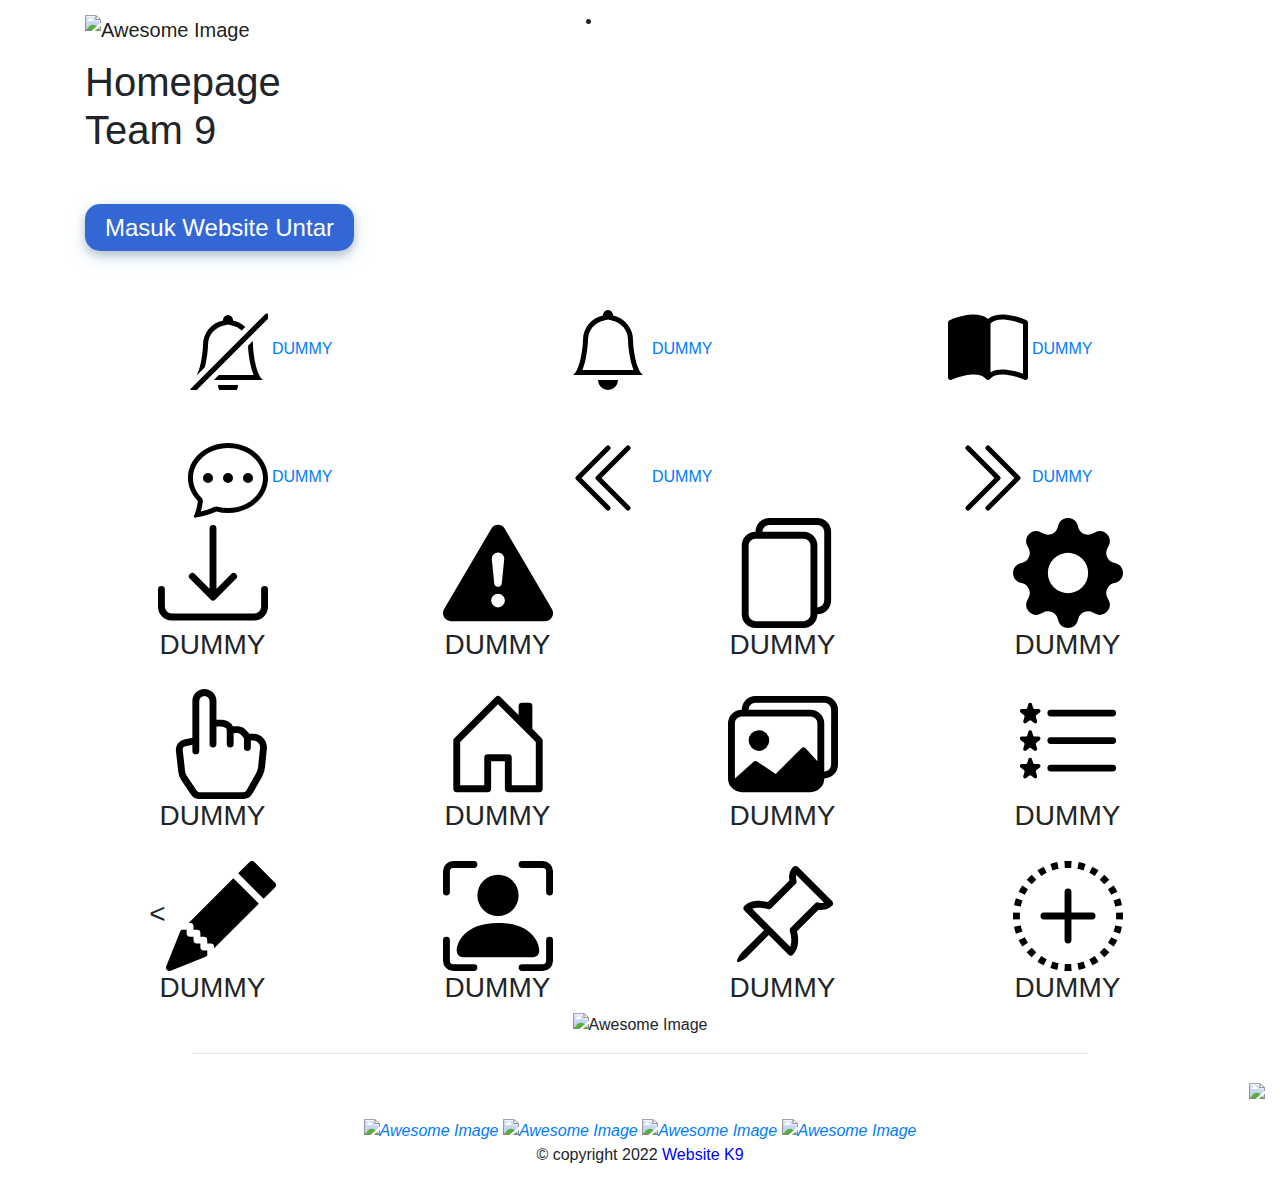
==== commit 401d5aae: "test" ====
--- a/index.html
+++ b/index.html
@@ -89,7 +89,7 @@
                 <span class="bubble-4"></span>
                 <span class="bubble-5"></span>
                 <span class="bubble-6"></span>
-                <img src="assets/images/icon_pengganti/ocean.jpg" class="banner-mock" alt="Awesome Image" width="50%">
+                
                 <div class="container">
                     <div class="row">
                         <div class="col-xl-12 col-lg-12">
@@ -102,25 +102,19 @@
                                 <div class="row no-gutter" style="text-align: center;">
                                 <div class="col-sm-4 ">
                                     <a href="#" class="banner-btn " target="_blank">
-                                    <svg xmlns="http://www.w3.org/2000/svg" width="80" height="80" fill="currentcolor" alt="class="bi bi-bell-slash" viewBox="0 0 16 16">
-                                        <path d="M5.164 14H15c-.299-.199-.557-.553-.78-1-.9-1.8-1.22-5.12-1.22-6 0-.264-.02-.523-.06-.776l-.938.938c.02.708.157 2.154.457 3.58.161.767.377 1.566.663 2.258H6.164l-1 1zm5.581-9.91a3.986 3.986 0 0 0-1.948-1.01L8 2.917l-.797.161A4.002 4.002 0 0 0 4 7c0 .628-.134 2.197-.459 3.742-.05.238-.105.479-.166.718l-1.653 1.653c.02-.037.04-.074.059-.113C2.679 11.2 3 7.88 3 7c0-2.42 1.72-4.44 4.005-4.901a1 1 0 1 1 1.99 0c.942.19 1.788.645 2.457 1.284l-.707.707zM10 15a2 2 0 1 1-4 0h4zm-9.375.625a.53.53 0 0 0 .75.75l14.75-14.75a.53.53 0 0 0-.75-.75L.625 15.625z"/>
-                                    </svg>
-                                        <span>  DUMMY </span>
-                                    </a>
-                                </div>
-                                <div class="col-sm-4">
-                                    <a href="#" class="banner-btn " target="_blank">
-                                        <svg xmlns="http://www.w3.org/2000/svg" width="80" height="80" fill="currentColor" class="bi bi-pencil-fill" viewBox="0 0 16 16">
-                                            <path d="M12.854.146a.5.5 0 0 0-.707 0L10.5 1.793 14.207 5.5l1.647-1.646a.5.5 0 0 0 0-.708l-3-3zm.646 6.061L9.793 2.5 3.293 9H3.5a.5.5 0 0 1 .5.5v.5h.5a.5.5 0 0 1 .5.5v.5h.5a.5.5 0 0 1 .5.5v.5h.5a.5.5 0 0 1 .5.5v.207l6.5-6.5zm-7.468 7.468A.5.5 0 0 1 6 13.5V13h-.5a.5.5 0 0 1-.5-.5V12h-.5a.5.5 0 0 1-.5-.5V11h-.5a.5.5 0 0 1-.5-.5V10h-.5a.499.499 0 0 1-.175-.032l-.179.178a.5.5 0 0 0-.11.168l-2 5a.5.5 0 0 0 .65.65l5-2a.5.5 0 0 0 .168-.11l.178-.178z"/>
-                                          </svg>
-                                        <span>  DUMMY </span>
-                                    </a>
-                                </div>
-                                <div class="col-sm-4">
-                                    <a href="#" class="banner-btn " target="_blank">
-                                        <svg xmlns="http://www.w3.org/2000/svg" width="80" height="80" fill="currentColor" class="bi bi-book-half" viewBox="0 0 16 16">
-                                            <path d="M8.5 2.687c.654-.689 1.782-.886 3.112-.752 1.234.124 2.503.523 3.388.893v9.923c-.918-.35-2.107-.692-3.287-.81-1.094-.111-2.278-.039-3.213.492V2.687zM8 1.783C7.015.936 5.587.81 4.287.94c-1.514.153-3.042.672-3.994 1.105A.5.5 0 0 0 0 2.5v11a.5.5 0 0 0 .707.455c.882-.4 2.303-.881 3.68-1.02 1.409-.142 2.59.087 3.223.877a.5.5 0 0 0 .78 0c.633-.79 1.814-1.019 3.222-.877 1.378.139 2.8.62 3.681 1.02A.5.5 0 0 0 16 13.5v-11a.5.5 0 0 0-.293-.455c-.952-.433-2.48-.952-3.994-1.105C10.413.809 8.985.936 8 1.783z"/>
-                                          </svg>
+                                    <img src=assets/images/disini/bell-slash.svg alt="Awesome image" width="80" height="80" />
+                                        <span>  DUMMY </span>
+                                    </a>
+                                </div>
+                                <div class="col-sm-4">
+                                    <a href="#" class="banner-btn " target="_blank">
+                                        <img src=assets/images/disini/bell.svg alt="Awesome image" width="80" height="80" />
+                                        <span>  DUMMY </span>
+                                    </a>
+                                </div>
+                                <div class="col-sm-4">
+                                    <a href="#" class="banner-btn " target="_blank">
+                                        <img src=assets/images/disini/book-half.svg alt="Awesome image" width="80" height="80" />
                                         <span>  DUMMY </span>
                                     </a>
                                 </div>
@@ -129,25 +123,19 @@
                             <div class="row no-gutter" style="text-align: center;">
                                 <div class="col-sm-4">
                                     <a href="#" class="banner-btn" target="_blank">
-                                        <svg xmlns="http://www.w3.org/2000/svg" width="80" height="80" fill="currentColor" class="bi bi-toggle-off" viewBox="0 0 16 16">
-                                            <path d="M11 4a4 4 0 0 1 0 8H8a4.992 4.992 0 0 0 2-4 4.992 4.992 0 0 0-2-4h3zm-6 8a4 4 0 1 1 0-8 4 4 0 0 1 0 8zM0 8a5 5 0 0 0 5 5h6a5 5 0 0 0 0-10H5a5 5 0 0 0-5 5z"/>
-                                          </svg>
-                                        <span>  DUMMY </span>
-                                    </a>
-                                </div>
-                                <div class="col-sm-4">
-                                    <a href="#" class="banner-btn " target="_blank">
-                                        <svg xmlns="http://www.w3.org/2000/svg" width="80" height="80" fill="currentColor" class="bi bi-three-dots-vertical" viewBox="0 0 16 16">
-                                            <path d="M9.5 13a1.5 1.5 0 1 1-3 0 1.5 1.5 0 0 1 3 0zm0-5a1.5 1.5 0 1 1-3 0 1.5 1.5 0 0 1 3 0zm0-5a1.5 1.5 0 1 1-3 0 1.5 1.5 0 0 1 3 0z"/>
-                                          </svg>
-                                        <span>  DUMMY </span>
-                                    </a>
-                                </div>
-                                <div class="col-sm-4">
-                                    <a href="#" class="banner-btn " target="_blank">
-                                        <svg xmlns="http://www.w3.org/2000/svg" width="80" height="80" fill="currentColor" class="bi bi-trash3-fill" viewBox="0 0 16 16">
-                                            <path d="M11 1.5v1h3.5a.5.5 0 0 1 0 1h-.538l-.853 10.66A2 2 0 0 1 11.115 16h-6.23a2 2 0 0 1-1.994-1.84L2.038 3.5H1.5a.5.5 0 0 1 0-1H5v-1A1.5 1.5 0 0 1 6.5 0h3A1.5 1.5 0 0 1 11 1.5Zm-5 0v1h4v-1a.5.5 0 0 0-.5-.5h-3a.5.5 0 0 0-.5.5ZM4.5 5.029l.5 8.5a.5.5 0 1 0 .998-.06l-.5-8.5a.5.5 0 1 0-.998.06Zm6.53-.528a.5.5 0 0 0-.528.47l-.5 8.5a.5.5 0 0 0 .998.058l.5-8.5a.5.5 0 0 0-.47-.528ZM8 4.5a.5.5 0 0 0-.5.5v8.5a.5.5 0 0 0 1 0V5a.5.5 0 0 0-.5-.5Z"/>
-                                          </svg>
+                                        <img src=assets/images/disini/chat-dots.svg alt="Awesome image" width="80" height="80" />
+                                        <span>  DUMMY </span>
+                                    </a>
+                                </div>
+                                <div class="col-sm-4">
+                                    <a href="#" class="banner-btn " target="_blank">
+                                        <img src=assets/images/disini/chevron-double-left.svg alt="Awesome image" width="80" height="80" />
+                                        <span>  DUMMY </span>
+                                    </a>
+                                </div>
+                                <div class="col-sm-4">
+                                    <a href="#" class="banner-btn " target="_blank">
+                                        <img src=assets/images/disini/chevron-double-right.svg alt="Awesome image" width="80" height="80" />
                                         <span>  DUMMY </span>
                                     </a>
                                 </div>
@@ -168,10 +156,7 @@
                         <div class="col-lg-3 col-md-6 col-sm-12" data-toggle="collapse" data-target="#collapseOne" aria-expanded="true" aria-controls="collapseOne">
                             <div class="single-service-one accrodion-title">
                                 <div class="hover-block"></div><!-- /.hover-block -->
-                                <h3><center><svg xmlns="http://www.w3.org/2000/svg" width="110" height="110" fill="currentColor" class="bi bi-person-bounding-box" viewBox="0 0 16 16">
-                                    <path d="M1.5 1a.5.5 0 0 0-.5.5v3a.5.5 0 0 1-1 0v-3A1.5 1.5 0 0 1 1.5 0h3a.5.5 0 0 1 0 1h-3zM11 .5a.5.5 0 0 1 .5-.5h3A1.5 1.5 0 0 1 16 1.5v3a.5.5 0 0 1-1 0v-3a.5.5 0 0 0-.5-.5h-3a.5.5 0 0 1-.5-.5zM.5 11a.5.5 0 0 1 .5.5v3a.5.5 0 0 0 .5.5h3a.5.5 0 0 1 0 1h-3A1.5 1.5 0 0 1 0 14.5v-3a.5.5 0 0 1 .5-.5zm15 0a.5.5 0 0 1 .5.5v3a1.5 1.5 0 0 1-1.5 1.5h-3a.5.5 0 0 1 0-1h3a.5.5 0 0 0 .5-.5v-3a.5.5 0 0 1 .5-.5z"/>
-                                    <path d="M3 14s-1 0-1-1 1-4 6-4 6 3 6 4-1 1-1 1H3zm8-9a3 3 0 1 1-6 0 3 3 0 0 1 6 0z"/>
-                                  </svg><br>
+                                <h3><center><img src=assets/images/disini/download.svg alt="Awesome image" width="110" height="110" /><br>
                                 <!--  <i class="tripo-icon-list-menu"></i> -->DUMMY</center></h3>    
                             </div><!-- /.single-service-one -->
     
@@ -187,14 +172,12 @@
                         <div class="col-lg-3 col-md-6 col-sm-12" data-toggle="collapse" data-target="#collapseTwo" aria-expanded="true" aria-controls="collapseTwo">
                             <div class="single-service-one accrodion-title">
                                 <div class="hover-block"></div><!-- /.hover-block -->
-                                <h3><center><svg xmlns="http://www.w3.org/2000/svg" width="110" height="110" fill="currentColor" class="bi bi-plus-circle-dotted" viewBox="0 0 16 16">
-                                    <path d="M8 0c-.176 0-.35.006-.523.017l.064.998a7.117 7.117 0 0 1 .918 0l.064-.998A8.113 8.113 0 0 0 8 0zM6.44.152c-.346.069-.684.16-1.012.27l.321.948c.287-.098.582-.177.884-.237L6.44.153zm4.132.271a7.946 7.946 0 0 0-1.011-.27l-.194.98c.302.06.597.14.884.237l.321-.947zm1.873.925a8 8 0 0 0-.906-.524l-.443.896c.275.136.54.29.793.459l.556-.831zM4.46.824c-.314.155-.616.33-.905.524l.556.83a7.07 7.07 0 0 1 .793-.458L4.46.824zM2.725 1.985c-.262.23-.51.478-.74.74l.752.66c.202-.23.418-.446.648-.648l-.66-.752zm11.29.74a8.058 8.058 0 0 0-.74-.74l-.66.752c.23.202.447.418.648.648l.752-.66zm1.161 1.735a7.98 7.98 0 0 0-.524-.905l-.83.556c.169.253.322.518.458.793l.896-.443zM1.348 3.555c-.194.289-.37.591-.524.906l.896.443c.136-.275.29-.54.459-.793l-.831-.556zM.423 5.428a7.945 7.945 0 0 0-.27 1.011l.98.194c.06-.302.14-.597.237-.884l-.947-.321zM15.848 6.44a7.943 7.943 0 0 0-.27-1.012l-.948.321c.098.287.177.582.237.884l.98-.194zM.017 7.477a8.113 8.113 0 0 0 0 1.046l.998-.064a7.117 7.117 0 0 1 0-.918l-.998-.064zM16 8a8.1 8.1 0 0 0-.017-.523l-.998.064a7.11 7.11 0 0 1 0 .918l.998.064A8.1 8.1 0 0 0 16 8zM.152 9.56c.069.346.16.684.27 1.012l.948-.321a6.944 6.944 0 0 1-.237-.884l-.98.194zm15.425 1.012c.112-.328.202-.666.27-1.011l-.98-.194c-.06.302-.14.597-.237.884l.947.321zM.824 11.54a8 8 0 0 0 .524.905l.83-.556a6.999 6.999 0 0 1-.458-.793l-.896.443zm13.828.905c.194-.289.37-.591.524-.906l-.896-.443c-.136.275-.29.54-.459.793l.831.556zm-12.667.83c.23.262.478.51.74.74l.66-.752a7.047 7.047 0 0 1-.648-.648l-.752.66zm11.29.74c.262-.23.51-.478.74-.74l-.752-.66c-.201.23-.418.447-.648.648l.66.752zm-1.735 1.161c.314-.155.616-.33.905-.524l-.556-.83a7.07 7.07 0 0 1-.793.458l.443.896zm-7.985-.524c.289.194.591.37.906.524l.443-.896a6.998 6.998 0 0 1-.793-.459l-.556.831zm1.873.925c.328.112.666.202 1.011.27l.194-.98a6.953 6.953 0 0 1-.884-.237l-.321.947zm4.132.271a7.944 7.944 0 0 0 1.012-.27l-.321-.948a6.954 6.954 0 0 1-.884.237l.194.98zm-2.083.135a8.1 8.1 0 0 0 1.046 0l-.064-.998a7.11 7.11 0 0 1-.918 0l-.064.998zM8.5 4.5a.5.5 0 0 0-1 0v3h-3a.5.5 0 0 0 0 1h3v3a.5.5 0 0 0 1 0v-3h3a.5.5 0 0 0 0-1h-3v-3z"/>
-                                  </svg><br>
+                                <h3><center><img src=assets/images/disini/exclamation-triangle-fill.svg alt="Awesome image" width="110" height="110" /><br>
                             <!--  <i class="tripo-icon-list-menu"></i> -->  DUMMY </center></h3>
                             </div><!-- /.single-service-one -->
                         <div id="collapseTwo" class="collapse" aria-labelledby="headingTwo" data-parent="#accordionGroup">
                             <div class="card-body  rounded-lg card" style="background-color: aqua;"> <h2 style="font-family:Montserrat,arial,helvetica; color: black;"></h2>
-                            <li id="menu-item-1830" class="menu-item menu-item-type-post_type menu-item-object-page menu-item-1830"><a href="#">Unordered Lists</a></li>
+                            
     
                             
                         </div>
@@ -205,15 +188,13 @@
                         <div class="col-lg-3 col-md-6 col-sm-12" data-toggle="collapse" data-target="#collapseThree" aria-expanded="true" aria-controls="collapseTwo">
                             <div class="single-service-one accrodion-title">
                                 <div class="hover-block"></div><!-- /.hover-block -->
-                                <h3><center><svg xmlns="http://www.w3.org/2000/svg" width="110" height="110" fill="currentColor" class="bi bi-hand-index" viewBox="0 0 16 16">
-                                    <path d="M6.75 1a.75.75 0 0 1 .75.75V8a.5.5 0 0 0 1 0V5.467l.086-.004c.317-.012.637-.008.816.027.134.027.294.096.448.182.077.042.15.147.15.314V8a.5.5 0 1 0 1 0V6.435a4.9 4.9 0 0 1 .106-.01c.316-.024.584-.01.708.04.118.046.3.207.486.43.081.096.15.19.2.259V8.5a.5.5 0 0 0 1 0v-1h.342a1 1 0 0 1 .995 1.1l-.271 2.715a2.5 2.5 0 0 1-.317.991l-1.395 2.442a.5.5 0 0 1-.434.252H6.035a.5.5 0 0 1-.416-.223l-1.433-2.15a1.5 1.5 0 0 1-.243-.666l-.345-3.105a.5.5 0 0 1 .399-.546L5 8.11V9a.5.5 0 0 0 1 0V1.75A.75.75 0 0 1 6.75 1zM8.5 4.466V1.75a1.75 1.75 0 1 0-3.5 0v5.34l-1.2.24a1.5 1.5 0 0 0-1.196 1.636l.345 3.106a2.5 2.5 0 0 0 .405 1.11l1.433 2.15A1.5 1.5 0 0 0 6.035 16h6.385a1.5 1.5 0 0 0 1.302-.756l1.395-2.441a3.5 3.5 0 0 0 .444-1.389l.271-2.715a2 2 0 0 0-1.99-2.199h-.581a5.114 5.114 0 0 0-.195-.248c-.191-.229-.51-.568-.88-.716-.364-.146-.846-.132-1.158-.108l-.132.012a1.26 1.26 0 0 0-.56-.642 2.632 2.632 0 0 0-.738-.288c-.31-.062-.739-.058-1.05-.046l-.048.002zm2.094 2.025z"/>
-                                  </svg><br>
+                                <h3><center><img src=assets/images/disini/files.svg alt="Awesome image" width="110" height="110" /><br>
                             <!--  <i class="tripo-icon-list-menu"></i> -->  DUMMY </center></h3>
                             </div><!-- /.single-service-one -->
                                 <div id="collapseThree" class="collapse" aria-labelledby="headingThree" data-parent="#accordionGroup">
                             <div class="card-body  rounded-lg card" style="background-color: aqua;"> <h2 style="font-family:Montserrat,arial,helvetica; color: black;"></h2>
     
-                            <li id="menu-item-1863" class="menu-item menu-item-type-post_type menu-item-object-page menu-item-1863"><a href="#">Unordered Lists</a></li>
+                            
 
                             </div>
                                 </div>
@@ -224,15 +205,12 @@
                         <div class="col-lg-3 col-md-6 col-sm-12" data-toggle="collapse" data-target="#collapseFour" aria-expanded="true" aria-controls="collapseTwo">
                             <div class="single-service-one accrodion-title">
                                 <div class="hover-block"></div><!-- /.hover-block -->
-                                <h3><center><svg xmlns="http://www.w3.org/2000/svg" width="110" height="110" fill="currentColor" class="bi bi-list-stars" viewBox="0 0 16 16">
-                                    <path fill-rule="evenodd" d="M5 11.5a.5.5 0 0 1 .5-.5h9a.5.5 0 0 1 0 1h-9a.5.5 0 0 1-.5-.5zm0-4a.5.5 0 0 1 .5-.5h9a.5.5 0 0 1 0 1h-9a.5.5 0 0 1-.5-.5zm0-4a.5.5 0 0 1 .5-.5h9a.5.5 0 0 1 0 1h-9a.5.5 0 0 1-.5-.5z"/>
-                                    <path d="M2.242 2.194a.27.27 0 0 1 .516 0l.162.53c.035.115.14.194.258.194h.551c.259 0 .37.333.164.493l-.468.363a.277.277 0 0 0-.094.3l.173.569c.078.256-.213.462-.423.3l-.417-.324a.267.267 0 0 0-.328 0l-.417.323c-.21.163-.5-.043-.423-.299l.173-.57a.277.277 0 0 0-.094-.299l-.468-.363c-.206-.16-.095-.493.164-.493h.55a.271.271 0 0 0 .259-.194l.162-.53zm0 4a.27.27 0 0 1 .516 0l.162.53c.035.115.14.194.258.194h.551c.259 0 .37.333.164.493l-.468.363a.277.277 0 0 0-.094.3l.173.569c.078.255-.213.462-.423.3l-.417-.324a.267.267 0 0 0-.328 0l-.417.323c-.21.163-.5-.043-.423-.299l.173-.57a.277.277 0 0 0-.094-.299l-.468-.363c-.206-.16-.095-.493.164-.493h.55a.271.271 0 0 0 .259-.194l.162-.53zm0 4a.27.27 0 0 1 .516 0l.162.53c.035.115.14.194.258.194h.551c.259 0 .37.333.164.493l-.468.363a.277.277 0 0 0-.094.3l.173.569c.078.255-.213.462-.423.3l-.417-.324a.267.267 0 0 0-.328 0l-.417.323c-.21.163-.5-.043-.423-.299l.173-.57a.277.277 0 0 0-.094-.299l-.468-.363c-.206-.16-.095-.493.164-.493h.55a.271.271 0 0 0 .259-.194l.162-.53z"/>
-                                  </svg><br>
+                                <h3><center><img src=assets/images/disini/gear-fill.svg alt="Awesome image" width="110" height="110" /><br>
                             <!--  <i class="tripo-icon-list-menu"></i> -->  DUMMY </center></h3>
                             </div><!-- /.single-service-one -->
                                 <div id="collapseFour" class="collapse" aria-labelledby="headingFour" data-parent="#accordionGroup">
                                 <div class="card-body  rounded-lg card" style="background-color: aqua;"> <h2 style="font-family:Montserrat,arial,helvetica; color: black;"></h2>
-                            <li id="menu-item-1840" class="menu-item menu-item-type-post_type menu-item-object-page menu-item-1840"><a href="#">Unordered Lists</a></li>
+                            
     
     
                                 </div>
@@ -246,14 +224,12 @@
                         <div class="col-lg-3 col-md-6 col-sm-12" data-toggle="collapse" data-target="#collapseFive" aria-expanded="true" aria-controls="collapseTwo" style="padding-top: 20px">
                             <div class="single-service-one accrodion-title">
                                 <div class="hover-block"></div><!-- /.hover-block -->
-                                <h3><center><svg xmlns="http://www.w3.org/2000/svg" width="110" height="110" fill="currentColor" class="bi bi-x-octagon-fill" viewBox="0 0 16 16">
-                                    <path d="M11.46.146A.5.5 0 0 0 11.107 0H4.893a.5.5 0 0 0-.353.146L.146 4.54A.5.5 0 0 0 0 4.893v6.214a.5.5 0 0 0 .146.353l4.394 4.394a.5.5 0 0 0 .353.146h6.214a.5.5 0 0 0 .353-.146l4.394-4.394a.5.5 0 0 0 .146-.353V4.893a.5.5 0 0 0-.146-.353L11.46.146zm-6.106 4.5L8 7.293l2.646-2.647a.5.5 0 0 1 .708.708L8.707 8l2.647 2.646a.5.5 0 0 1-.708.708L8 8.707l-2.646 2.647a.5.5 0 0 1-.708-.708L7.293 8 4.646 5.354a.5.5 0 1 1 .708-.708z"/>
-                                  </svg><br>
+                                <h3><center><img src=assets/images/disini/hand-index.svg alt="Awesome image" width="110" height="110" /><br>
                             <!--  <i class="tripo-icon-list-menu"></i> -->  DUMMY </center></h3>
                             </div><!-- /.single-service-one -->
                             <div id="collapseFive" class="collapse" aria-labelledby="headingFive" data-parent="#accordionGroup">
                                 <div class="card-body  rounded-lg card" style="background-color:aqua ;"> <h2 style="font-family:Montserrat,arial,helvetica; color: black;"></h2>
-                                <li id="menu-item-1865" class="menu-item menu-item-type-custom menu-item-object-custom menu-item-1865"><a href="#">Unordered Lists</a></li>
+                                
     
     
                                 </div>
@@ -264,14 +240,12 @@
                         <div class="col-lg-3 col-md-6 col-sm-12" data-toggle="collapse" data-target="#collapseSix" aria-expanded="true" aria-controls="collapseSix" style="padding-top: 20px">
                             <div class="single-service-one accrodion-title">
                                 <div class="hover-block"></div><!-- /.hover-block -->
-                                <h3><center><svg xmlns="http://www.w3.org/2000/svg" width="110" height="110" fill="currentColor" class="bi bi-gear-fill" viewBox="0 0 16 16">
-                                    <path d="M9.405 1.05c-.413-1.4-2.397-1.4-2.81 0l-.1.34a1.464 1.464 0 0 1-2.105.872l-.31-.17c-1.283-.698-2.686.705-1.987 1.987l.169.311c.446.82.023 1.841-.872 2.105l-.34.1c-1.4.413-1.4 2.397 0 2.81l.34.1a1.464 1.464 0 0 1 .872 2.105l-.17.31c-.698 1.283.705 2.686 1.987 1.987l.311-.169a1.464 1.464 0 0 1 2.105.872l.1.34c.413 1.4 2.397 1.4 2.81 0l.1-.34a1.464 1.464 0 0 1 2.105-.872l.31.17c1.283.698 2.686-.705 1.987-1.987l-.169-.311a1.464 1.464 0 0 1 .872-2.105l.34-.1c1.4-.413 1.4-2.397 0-2.81l-.34-.1a1.464 1.464 0 0 1-.872-2.105l.17-.31c.698-1.283-.705-2.686-1.987-1.987l-.311.169a1.464 1.464 0 0 1-2.105-.872l-.1-.34zM8 10.93a2.929 2.929 0 1 1 0-5.86 2.929 2.929 0 0 1 0 5.858z"/>
-                                  </svg><br>
+                                <h3><center><img src=assets/images/disini/house-door.svg alt="Awesome image" width="110" height="110" /><br>
                             <!--  <i class="tripo-icon-list-menu"></i> -->  DUMMY </center></h3>
                             </div><!-- /.single-service-one -->
                             <div id="collapseSix" class="collapse" aria-labelledby="headingSix" data-parent="#accordionGroup">
                                 <div class="card-body  rounded-lg card" style="background-color: aqua;"> <h2 style="font-family:Montserrat,arial,helvetica; color: black;"></h2>
-                                <li id="menu-item-1835" class="menu-item menu-item-type-post_type menu-item-object-page menu-item-1835"><a href="#">Unordered Lists</a></li>
+                                
                                                 
                                 </div>
                             </div>
@@ -281,15 +255,12 @@
                         <div class="col-lg-3 col-md-6 col-sm-12" data-toggle="collapse" data-target="#collapseSeven" aria-expanded="true" aria-controls="collapseTwo" style="padding-top: 20px">
                             <div class="single-service-one accrodion-title">
                                 <div class="hover-block"></div><!-- /.hover-block -->
-                                <h3><center><svg xmlns="http://www.w3.org/2000/svg" width="110" height="110" fill="currentColor" class="bi bi-chevron-double-right" viewBox="0 0 16 16">
-                                    <path fill-rule="evenodd" d="M3.646 1.646a.5.5 0 0 1 .708 0l6 6a.5.5 0 0 1 0 .708l-6 6a.5.5 0 0 1-.708-.708L9.293 8 3.646 2.354a.5.5 0 0 1 0-.708z"/>
-                                    <path fill-rule="evenodd" d="M7.646 1.646a.5.5 0 0 1 .708 0l6 6a.5.5 0 0 1 0 .708l-6 6a.5.5 0 0 1-.708-.708L13.293 8 7.646 2.354a.5.5 0 0 1 0-.708z"/>
-                                  </svg><br>
+                                <h3><center><img src=assets/images/disini/images.svg alt="Awesome image" width="110" height="110" /><br>
                             <!--  <i class="tripo-icon-list-menu"></i> -->  DUMMY </center></h3>
                             </div><!-- /.single-service-one -->
                             <div id="collapseSeven" class="collapse" aria-labelledby="headingSeven" data-parent="#accordionGroup">
                                 <div class="card-body  rounded-lg card" style="background-color:aqua ;"> <h2 style="font-family:Montserrat,arial,helvetica; color: black;"></h2>
-                                <li id="menu-item-1851" class="menu-item menu-item-type-post_type menu-item-object-page menu-item-1851"><a href="#">Unordered Lists</a></li>
+                                
     
                                 </div>
                             </div>
@@ -299,18 +270,12 @@
                         <div class="col-lg-3 col-md-6 col-sm-12" data-toggle="collapse" data-target="#collapseEight" aria-expanded="true" aria-controls="collapseTwo" style="padding-top: 20px">
                             <div class="single-service-one accrodion-title">
                                 <div class="hover-block"></div><!-- /.hover-block -->
-                                <h3><center><svg xmlns="http://www.w3.org/2000/svg" width="110" height="110" fill="currentColor" class="bi bi-telephone-plus" viewBox="0 0 16 16">
-                                    <path d="M3.654 1.328a.678.678 0 0 0-1.015-.063L1.605 2.3c-.483.484-.661 1.169-.45 1.77a17.568 17.568 0 0 0 4.168 6.608 17.569 17.569 0 0 0 6.608 4.168c.601.211 1.286.033 1.77-.45l1.034-1.034a.678.678 0 0 0-.063-1.015l-2.307-1.794a.678.678 0 0 0-.58-.122l-2.19.547a1.745 1.745 0 0 1-1.657-.459L5.482 8.062a1.745 1.745 0 0 1-.46-1.657l.548-2.19a.678.678 0 0 0-.122-.58L3.654 1.328zM1.884.511a1.745 1.745 0 0 1 2.612.163L6.29 2.98c.329.423.445.974.315 1.494l-.547 2.19a.678.678 0 0 0 .178.643l2.457 2.457a.678.678 0 0 0 .644.178l2.189-.547a1.745 1.745 0 0 1 1.494.315l2.306 1.794c.829.645.905 1.87.163 2.611l-1.034 1.034c-.74.74-1.846 1.065-2.877.702a18.634 18.634 0 0 1-7.01-4.42 18.634 18.634 0 0 1-4.42-7.009c-.362-1.03-.037-2.137.703-2.877L1.885.511z"/>
-                                    <path fill-rule="evenodd" d="M12.5 1a.5.5 0 0 1 .5.5V3h1.5a.5.5 0 0 1 0 1H13v1.5a.5.5 0 0 1-1 0V4h-1.5a.5.5 0 0 1 0-1H12V1.5a.5.5 0 0 1 .5-.5z"/>
-                                  </svg><br>
+                                <h3><center><img src=assets/images/disini/list-stars.svg alt="Awesome image" width="110" height="110" /><br>
                             <!--  <i class="tripo-icon-list-menu"></i> -->  DUMMY </center></h3>
                             </div><!-- /.single-service-one -->
                             <div id="collapseEight" class="collapse" aria-labelledby="headingEight" data-parent="#accordionGroup">
                                 <div class="card-body  rounded-lg card" style="background-color:aqua ;"> <h2 style="font-family:Montserrat,arial,helvetica; color: black;"></h2>
-                                <li><i class="icon-facebook"></i><a href="https://www.facebook.com/untar" target="_blank">Facebook Untar</a></li>
-                                <li><i class="icon-twitter"></i><a href="https://twitter.com/untar" target="_blank">Twitter Untar</a></li>
-                                <li><i class="icon-instagram"></i><a href="https://www.instagram.com/untar" target="_blank">Instagram Untar</a></li>
-                                <li><i class="icon-youtube"></i><a href="http://www.youtube.com/untar" target="_blank">Youtube Untar</a></li>
+                                
                                 </div>
                             </div>
                         </div><!-- /.col-lg-4 -->
@@ -321,14 +286,12 @@
                         <div class="col-lg-3 col-md-6 col-sm-12" data-toggle="collapse" data-target="#collapse9" aria-expanded="true" aria-controls="collapse9" style="padding-top: 20px">
                             <div class="single-service-one accrodion-title">
                                 <div class="hover-block"></div><!-- /.hover-block -->
-                                <h3><center><svg xmlns="http://www.w3.org/2000/svg" width="110" height="110" fill="currentColor" class="bi bi-search" viewBox="0 0 16 16">
-                                    <path d="M11.742 10.344a6.5 6.5 0 1 0-1.397 1.398h-.001c.03.04.062.078.098.115l3.85 3.85a1 1 0 0 0 1.415-1.414l-3.85-3.85a1.007 1.007 0 0 0-.115-.1zM12 6.5a5.5 5.5 0 1 1-11 0 5.5 5.5 0 0 1 11 0z"/>
-                                  </svg><br>
+                                <h3><center><<img src=assets/images/disini/pencil-fill.svg alt="Awesome image" width="110" height="110" /><br>
                             <!--  <i class="tripo-icon-list-menu"></i> -->  DUMMY </center></h3>
                             </div><!-- /.single-service-one -->
                             <div id="collapse9" class="collapse" aria-labelledby="heading9" data-parent="#accordionGroup">
                                 <div class="card-body  rounded-lg card" style="background-color:aqua ;"> <h2 style="font-family:Montserrat,arial,helvetica; color: black;"></h2>
-                                <li id="menu-item-3612" class="menu-item menu-item-type-post_type menu-item-object-page menu-item-3612"><a title="Kelompok 9" href="#">Unordered Lists</a></li>
+                                
     
 
                                 </div>
@@ -338,14 +301,12 @@
                         <div class="col-lg-3 col-md-6 col-sm-12" data-toggle="collapse" data-target="#collapse10" aria-expanded="true" aria-controls="collapse10" style="padding-top: 20px">
                             <div class="single-service-one accrodion-title">
                                 <div class="hover-block"></div><!-- /.hover-block -->
-                                <h3><center><svg xmlns="http://www.w3.org/2000/svg" width="110" height="110" fill="currentColor" class="bi bi-share-fill" viewBox="0 0 16 16">
-                                    <path d="M11 2.5a2.5 2.5 0 1 1 .603 1.628l-6.718 3.12a2.499 2.499 0 0 1 0 1.504l6.718 3.12a2.5 2.5 0 1 1-.488.876l-6.718-3.12a2.5 2.5 0 1 1 0-3.256l6.718-3.12A2.5 2.5 0 0 1 11 2.5z"/>
-                                  </svg><br>
+                                <h3><center><img src=assets/images/disini/person-bounding-box.svg alt="Awesome image" width="110" height="110" /><br>
                             <!--  <i class="tripo-icon-list-menu"></i> -->  DUMMY </center></h3>
                             </div><!-- /.single-service-one -->
                             <div id="collapse10" class="collapse" aria-labelledby="heading10" data-parent="#accordionGroup">
                                 <div class="card-body  rounded-lg card" style="background-color: aqua;"> <h2 style="font-family:Montserrat,arial,helvetica; color: black;"></h2>
-                                <a href="#" target="_blank">Unordered Lists</a>
+                                
                         
                                 </div>
                             </div>
@@ -355,14 +316,12 @@
                         <div class="col-lg-3 col-md-6 col-sm-12" data-toggle="collapse" data-target="#collapse11" aria-expanded="true" aria-controls="collapse11" style="padding-top: 20px">
                             <div class="single-service-one accrodion-title">
                                 <div class="hover-block"></div><!-- /.hover-block -->
-                                <h3><center><svg xmlns="http://www.w3.org/2000/svg" width="110" height="110" fill="currentColor" class="bi bi-exclamation-triangle-fill" viewBox="0 0 16 16">
-                                    <path d="M8.982 1.566a1.13 1.13 0 0 0-1.96 0L.165 13.233c-.457.778.091 1.767.98 1.767h13.713c.889 0 1.438-.99.98-1.767L8.982 1.566zM8 5c.535 0 .954.462.9.995l-.35 3.507a.552.552 0 0 1-1.1 0L7.1 5.995A.905.905 0 0 1 8 5zm.002 6a1 1 0 1 1 0 2 1 1 0 0 1 0-2z"/>
-                                  </svg><br>
+                                <h3><center><img src=assets/images/disini/pin-angle.svg alt="Awesome image" width="110" height="110" /><br>
                             <!--  <i class="tripo-icon-list-menu"></i> -->  DUMMY </center></h3>
                             </div><!-- /.single-service-one -->
                             <div id="collapse11" class="collapse" aria-labelledby="heading11" data-parent="#accordionGroup">
                                 <div class="card-body  rounded-lg card" style="background-color: aqua;"> <h2 style="font-family:Montserrat,arial,helvetica; color: black;"></h2>
-                                <a href="#" target="_blank">Unordered Lists</a>
+                                
                             
                                 </div>
                             </div>
@@ -372,14 +331,12 @@
                         <div class="col-lg-3 col-md-6 col-sm-12" data-toggle="collapse" data-target="#collapse12" aria-expanded="true" aria-controls="collapse12" style="padding-top: 20px">
                             <div class="single-service-one accrodion-title">
                                 <div class="hover-block"></div><!-- /.hover-block -->
-                                <h3><center><svg xmlns="http://www.w3.org/2000/svg" width="110" height="110" fill="currentColor" class="bi bi-bell" viewBox="0 0 16 16">
-                                    <path d="M8 16a2 2 0 0 0 2-2H6a2 2 0 0 0 2 2zM8 1.918l-.797.161A4.002 4.002 0 0 0 4 6c0 .628-.134 2.197-.459 3.742-.16.767-.376 1.566-.663 2.258h10.244c-.287-.692-.502-1.49-.663-2.258C12.134 8.197 12 6.628 12 6a4.002 4.002 0 0 0-3.203-3.92L8 1.917zM14.22 12c.223.447.481.801.78 1H1c.299-.199.557-.553.78-1C2.68 10.2 3 6.88 3 6c0-2.42 1.72-4.44 4.005-4.901a1 1 0 1 1 1.99 0A5.002 5.002 0 0 1 13 6c0 .88.32 4.2 1.22 6z"/>
-                                  </svg><br>
+                                <h3><center><img src=assets/images/disini/plus-circle-dotted.svg alt="Awesome image" width="110" height="110" /><br>
                             <!--  <i class="tripo-icon-list-menu"></i> -->  DUMMY </center></h3>
                             </div><!-- /.single-service-one -->
                             <div id="collapse12" class="collapse" aria-labelledby="heading12" data-parent="#accordionGroup">
                                 <div class="card-body  rounded-lg card" style="background-color:aqua ;"> <h2 style="font-family:Montserrat,arial,helvetica; color: black;"></h2>
-                                <a href="#" target="_blank">Unordered Lists</a>
+                                
                         
                                 </div>
                             </div>
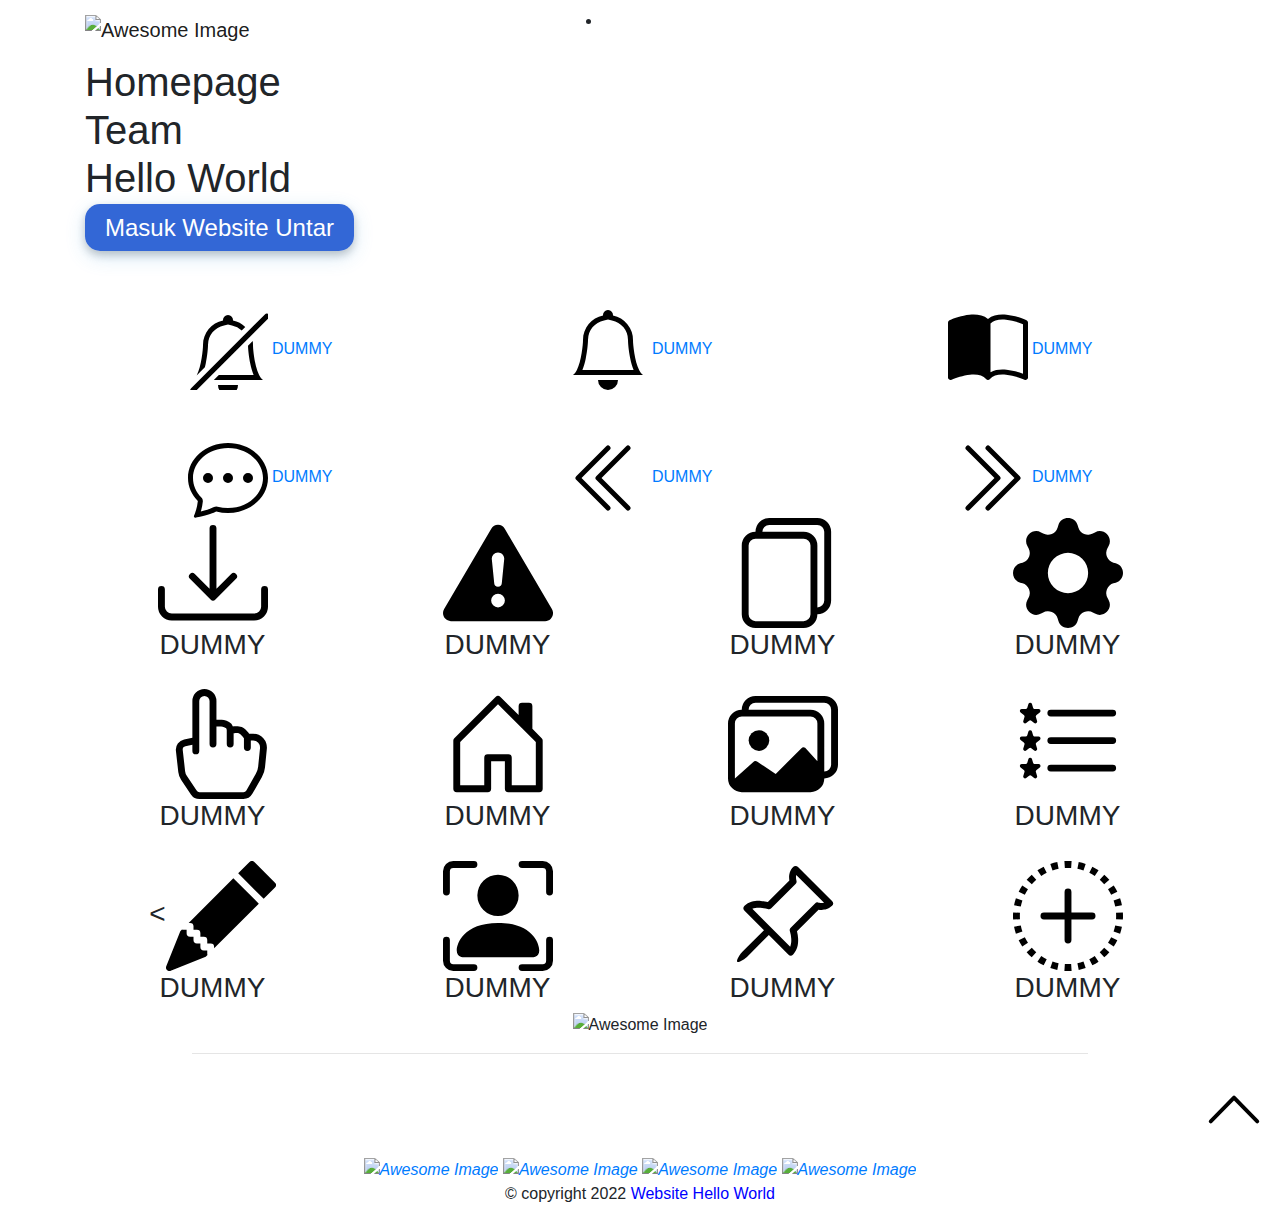
==== commit 70720cdc: "test" ====
--- a/index.html
+++ b/index.html
@@ -22,7 +22,7 @@
     <link rel="stylesheet" href="assets/css/responsive.css">
     
 
-    <title>Website K9</title>
+    <title>Website Hello World</title>
 
     <style type="text/css">
     .button {
@@ -94,7 +94,7 @@
                     <div class="row">
                         <div class="col-xl-12 col-lg-12">
                             <div class="content-block">
-                                <h1>Homepage<br> Team 9<br><br></h1>
+                                <h1>Homepage<br> Team <br>Hello World<br></h1>
                                 <!--  -->
                                 <p><a href="https://untar.ac.id/" target="_blank" class="button">Masuk Website Untar</a></p>
                                 <br><br>
@@ -353,7 +353,7 @@
         <div class="col-md-12">
                 
             <div class="footer-widget">
-                <p style="text-align:right;"><a href="#top"><img src="assets/images/icon_portal/up-chevron.png" /></a></p>
+                <p style="text-align:right;"><a href="#top"><img src="assets/images/icon_pengganti/chevron-up.svg" width="5%" /></a></p>
                     <div class="social-block text-center ">
                         <a href="https://www.facebook.com/untar" target="_blank"><i><img src="assets/images/facebook.png" style="height: 30%; width: 30%" class="main-logo" width="" alt="Awesome Image"></i><!-- /.fab fa-twitter --></a>
                         <a href="https://twitter.com/untar" target="_blank"><i><img src="assets/images/twitter.png" style="height: 30%; width: 30%" class="main-logo" width="" alt="Awesome Image"></i><!-- /.fab fa-twitter --></a>
@@ -367,7 +367,7 @@
     
     <div class="bottom-footer text-center">
         <div class="container">
-            <p>© copyright 2022 <a href="#" style="color: blue">Website K9</a></p>
+            <p>© copyright 2022 <a href="#" style="color: blue">Website Hello World</a></p>
         </div><!-- /.container -->
     </div><!-- /.bottom-footer -->
     <!-- /.page-wrapper -->
